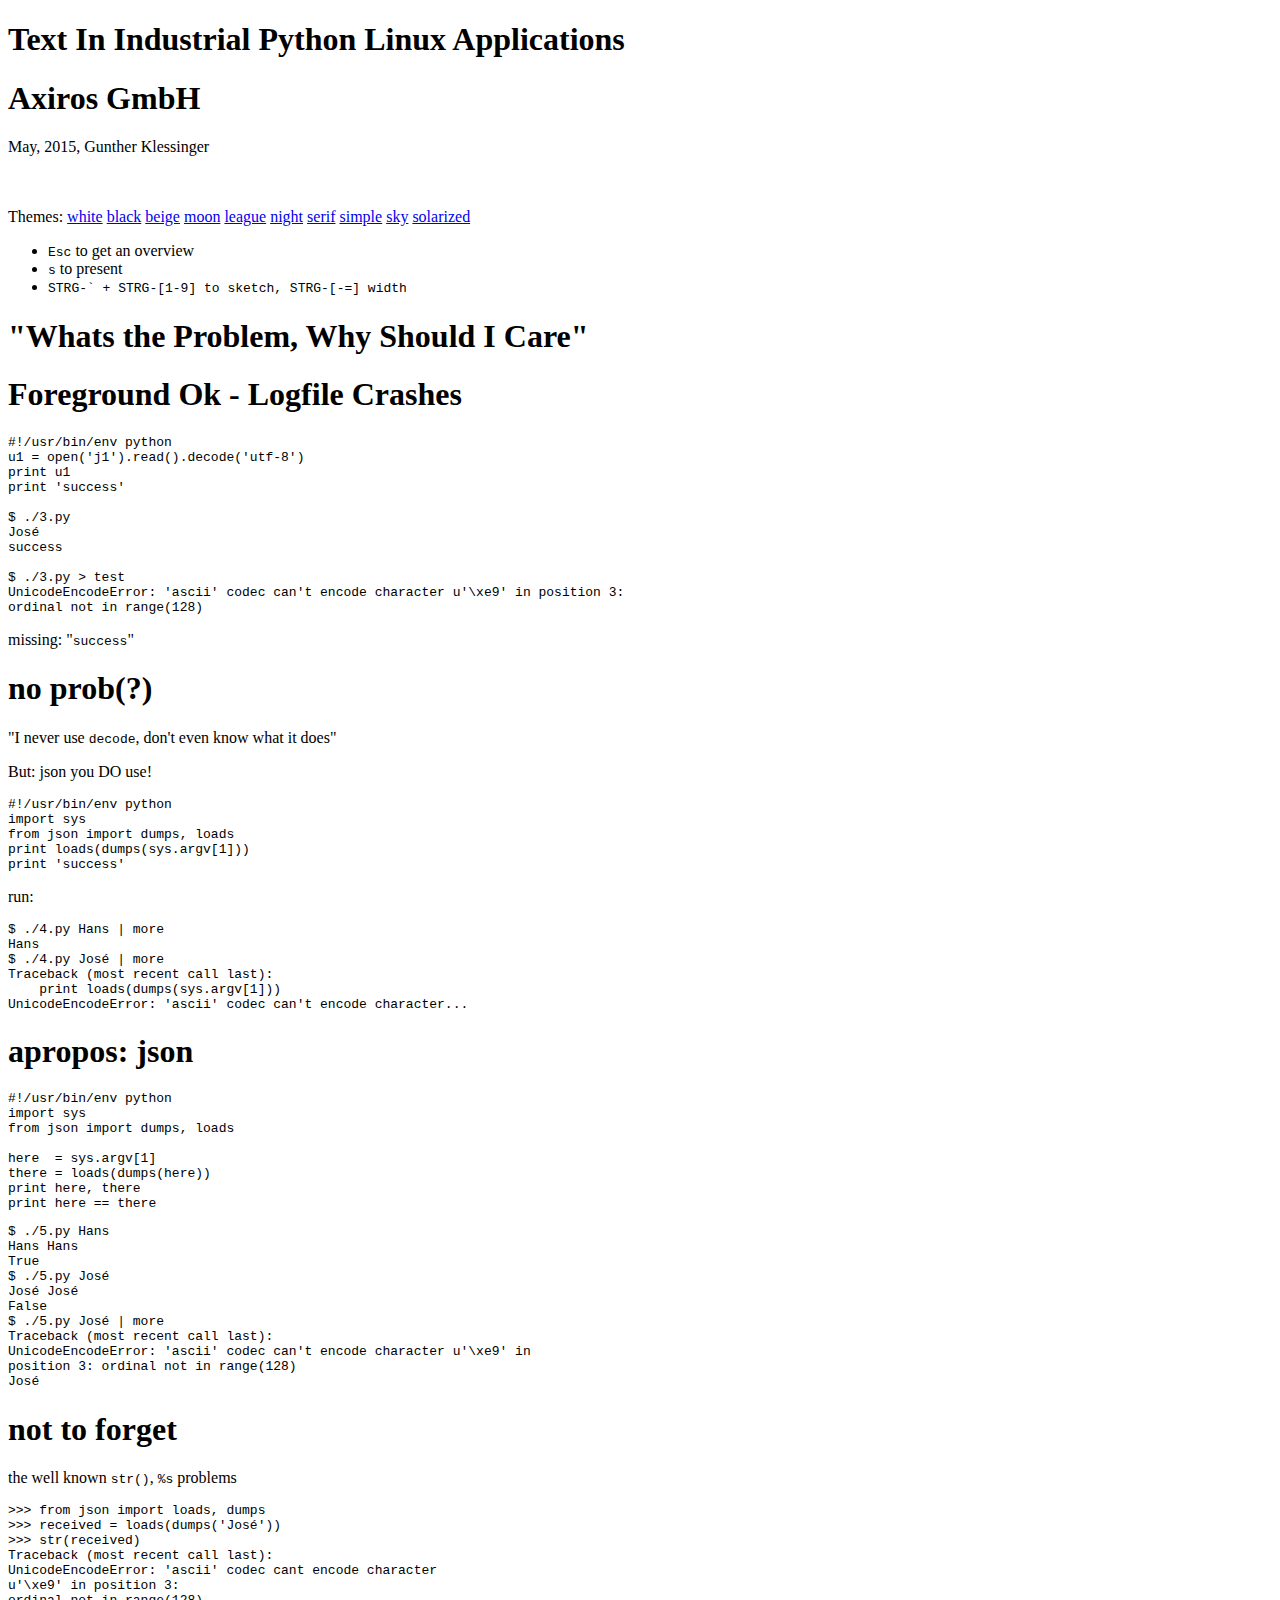
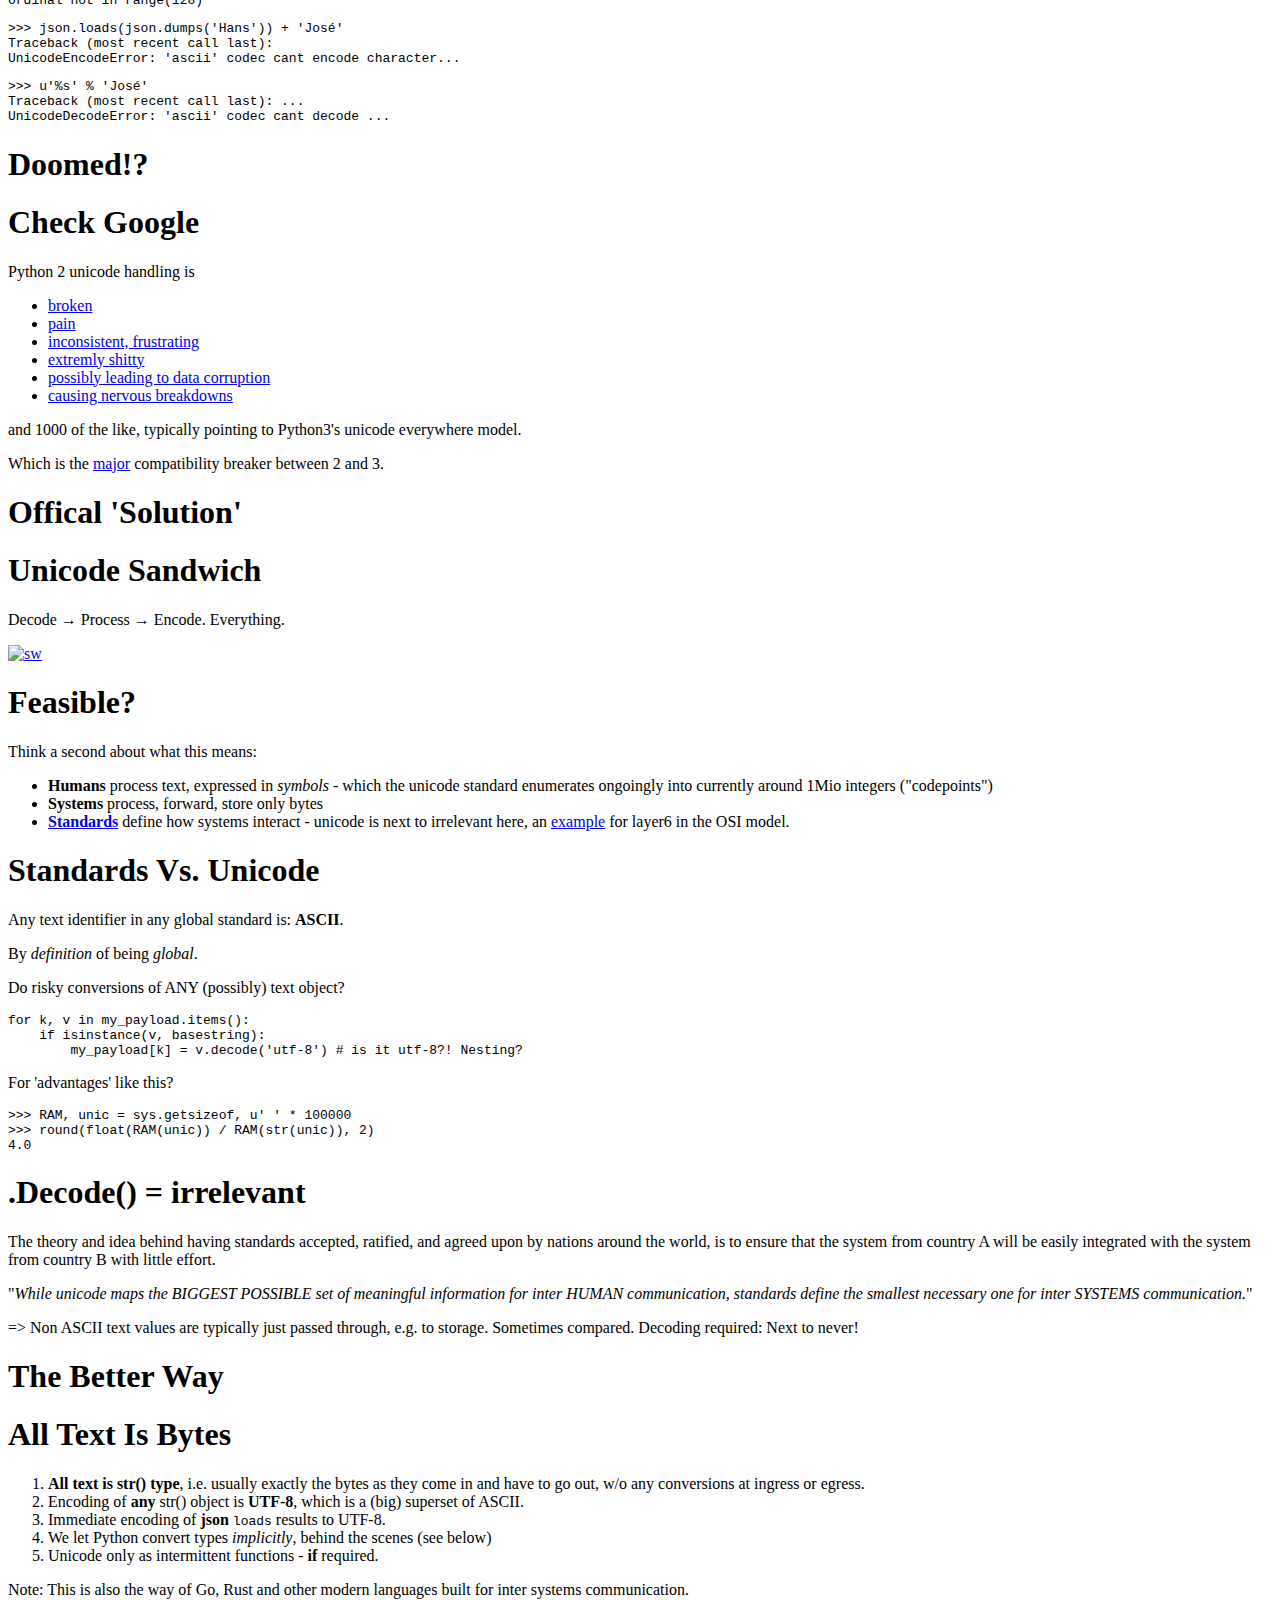
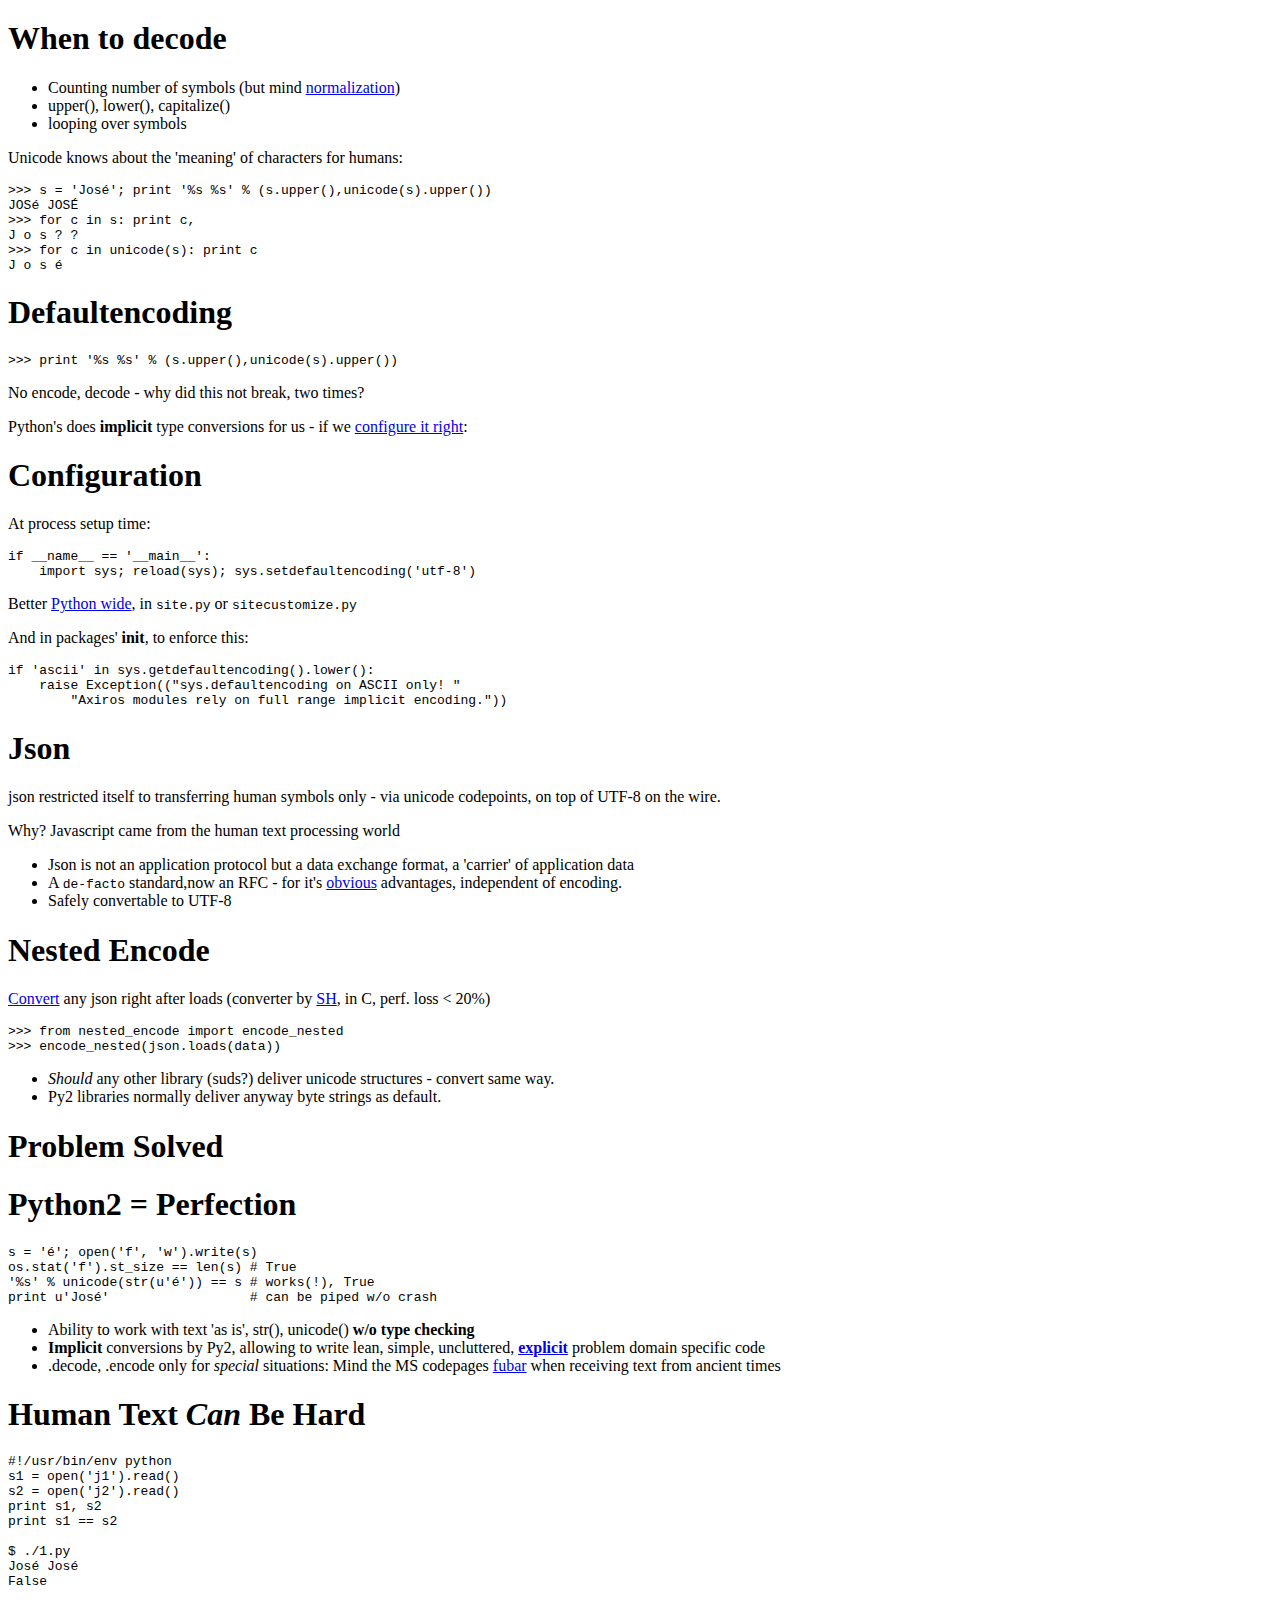
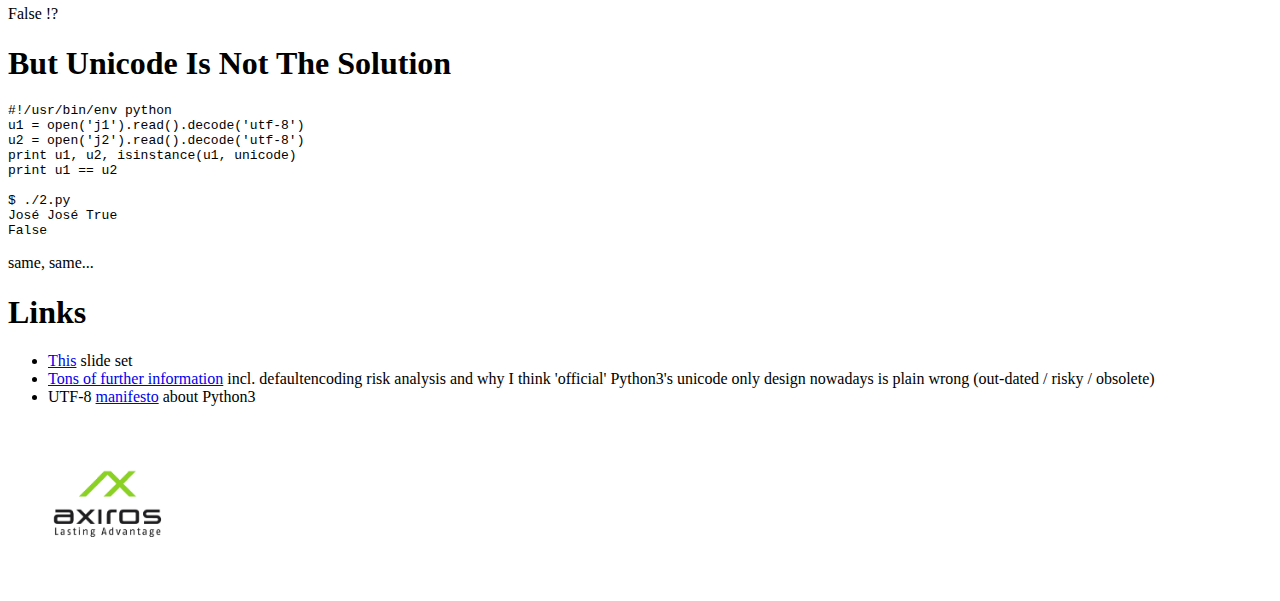
==== show.html @ 23a1b61c "theme" ====
<!DOCTYPE html>
<html>
<head>
  <meta charset="utf-8">
  <meta name="generator" content="pandoc">
  <title></title>
  <meta name="apple-mobile-web-app-capable" content="yes" />
  <meta name="apple-mobile-web-app-status-bar-style" content="black-translucent" />
  <meta name="viewport" content="width=device-width, initial-scale=1.0, maximum-scale=1.0, user-scalable=no">
  <link rel="stylesheet" href="reveal.js/css/reveal.min.css"/>
    <style type="text/css">code{white-space: pre;}</style>
    <link rel="stylesheet" href="reveal.js/css/theme/simple.css" id="theme">
    <!-- If the query includes 'print-pdf', include the PDF print sheet -->
    <script>
      if( window.location.search.match( /print-pdf/gi ) ) {
        var link = document.createElement( 'link' );
        link.rel = 'stylesheet';
        link.type = 'text/css';
        link.href = 'reveal.js/css/print/pdf.css';
        document.getElementsByTagName( 'head' )[0].appendChild( link );
      }
    </script>
    <!--[if lt IE 9]>
    <script src="reveal.js/lib/js/html5shiv.js"></script>
    <![endif]-->
</head>
<body>
  <div class="reveal">
    <div class="slides">


<section><section id="text-in-industrial-python-linux-applications" class="titleslide slide level1"><h1>Text In Industrial Python Linux Applications</h1></section><section id="axiros-gmbh" class="slide level2">
<h1>Axiros GmbH</h1>
<p>May, 2015, Gunther Klessinger</p>
<p><br> <br> Themes: <a href="?theme=white">white</a> <a href="?theme=black">black</a> <a href="?theme=beige">beige</a> <a href="?theme=moon">moon</a> <a href="?theme=league">league</a> <a href="?theme=night">night</a> <a href="?theme=serif">serif</a> <a href="?theme=simple">simple</a> <a href="?theme=sky">sky</a> <a href="?theme=solarized">solarized</a></p>
<ul>
<li><code>Esc</code> to get an overview</li>
<li><code>s</code> to present</li>
<li><code>STRG-` + STRG-[1-9] to sketch, STRG-[-=] width</code></li>
</ul>
</section></section>
<section><section id="whats-the-problem-why-should-i-care" class="titleslide slide level1"><h1>&quot;Whats the Problem, Why Should I Care&quot;</h1></section><section id="foreground-ok---logfile-crashes" class="slide level2">
<h1>Foreground Ok - Logfile Crashes</h1>
<pre><code>#!/usr/bin/env python
u1 = open(&#39;j1&#39;).read().decode(&#39;utf-8&#39;)
print u1
print &#39;success&#39;

$ ./3.py
José
success

$ ./3.py &gt; test
UnicodeEncodeError: &#39;ascii&#39; codec can&#39;t encode character u&#39;\xe9&#39; in position 3:
ordinal not in range(128)</code></pre>
<div class="fragment">
<p>missing: &quot;<code>success</code>&quot;</p>
</div>
</section><section id="no-prob" class="slide level2">
<h1>no prob(?)</h1>
<p>&quot;I never use <code>decode</code>, don't even know what it does&quot;</p>
<p>But: json you DO use!</p>
<pre><code>#!/usr/bin/env python
import sys
from json import dumps, loads
print loads(dumps(sys.argv[1]))
print &#39;success&#39;</code></pre>
<p>run:</p>
<pre><code>$ ./4.py Hans | more
Hans
$ ./4.py José | more
Traceback (most recent call last):
    print loads(dumps(sys.argv[1]))
UnicodeEncodeError: &#39;ascii&#39; codec can&#39;t encode character...</code></pre>
</section><section id="apropos-json" class="slide level2">
<h1>apropos: json</h1>
<pre><code>#!/usr/bin/env python
import sys
from json import dumps, loads

here  = sys.argv[1]
there = loads(dumps(here))
print here, there
print here == there</code></pre>
<div class="fragment">
<pre><code>$ ./5.py Hans
Hans Hans
True
$ ./5.py José
José José
False
$ ./5.py José | more
Traceback (most recent call last):
UnicodeEncodeError: &#39;ascii&#39; codec can&#39;t encode character u&#39;\xe9&#39; in
position 3: ordinal not in range(128)
José</code></pre>
</div>
</section><section id="not-to-forget" class="slide level2">
<h1>not to forget</h1>
<p>the well known <code>str()</code>, <code>%s</code> problems</p>
<pre><code>&gt;&gt;&gt; from json import loads, dumps
&gt;&gt;&gt; received = loads(dumps(&#39;José&#39;))
&gt;&gt;&gt; str(received)
Traceback (most recent call last):
UnicodeEncodeError: &#39;ascii&#39; codec cant encode character
u&#39;\xe9&#39; in position 3:
ordinal not in range(128)</code></pre>
<div class="fragment">
<pre><code>&gt;&gt;&gt; json.loads(json.dumps(&#39;Hans&#39;)) + &#39;José&#39;
Traceback (most recent call last):
UnicodeEncodeError: &#39;ascii&#39; codec cant encode character...</code></pre>
</div>
<div class="fragment">
<pre><code>&gt;&gt;&gt; u&#39;%s&#39; % &#39;José&#39;
Traceback (most recent call last): ...
UnicodeDecodeError: &#39;ascii&#39; codec cant decode ...</code></pre>
</div>
</section></section>
<section><section id="doomed" class="titleslide slide level1"><h1>Doomed!?</h1></section><section id="check-google" class="slide level2">
<h1>Check Google</h1>
<p>Python 2 unicode handling is</p>
<ul>
<li><a href="https://news.ycombinator.com/item?id=7012683">broken</a></li>
<li><a href="http://nedbatchelder.com/text/unipain.html">pain</a></li>
<li><a href="https://pythonhosted.org/kitchen/unicode-frustrations.html">inconsistent, frustrating</a></li>
<li><a href="http://t-a-w.blogspot.de/2013/09/python-3-unicode-apparently-no-longer.html">extremly shitty</a></li>
<li><a href="http://python-notes.curiousefficiency.org/en/latest/python3/text_file_processing.html">possibly leading to data corruption</a></li>
<li><a href="https://github.com/thp/python2sucks">causing nervous breakdowns</a></li>
</ul>
<p>and 1000 of the like, typically pointing to Python3's unicode everywhere model.</p>
<p>Which is the <a href="http://pyvideo.org/video/289/pycon-2010--mastering-python-3-i-o">major</a> compatibility breaker between 2 and 3.</p>
</section></section>
<section><section id="offical-solution" class="titleslide slide level1"><h1>Offical 'Solution'</h1></section><section id="unicode-sandwich" class="slide level2">
<h1>Unicode Sandwich</h1>
<p>Decode → Process → Encode. Everything.</p>
<p><a href="http://nedbatchelder.com/text/unipain.html"> <img src="../images/sandwich.png" alt="sw" style="width: 450px;" /> </a></p>
</section><section id="feasible" class="slide level2">
<h1>Feasible?</h1>
<p>Think a second about what this means:</p>
<ul>
<li><strong>Humans</strong> process text, expressed in <em>symbols</em> - which the unicode standard enumerates ongoingly into currently around 1Mio integers (&quot;codepoints&quot;)</li>
<li><strong>Systems</strong> process, forward, store only bytes</li>
<li><strong><a href="http://www.ietf.org/download/rfc-index.txt">Standards</a></strong> define how systems interact - unicode is next to irrelevant here, an <a href="http://carl.sandiego.edu/bus188/osi_model.htm">example</a> for layer6 in the OSI model.</li>
</ul>
</section><section id="standards-vs.-unicode" class="slide level2">
<h1>Standards Vs. Unicode</h1>
<p>Any text identifier in any global standard is: <strong>ASCII</strong>.</p>
<p>By <em>definition</em> of being <em>global</em>.</p>
<p>Do risky conversions of ANY (possibly) text object?</p>
<pre><code>for k, v in my_payload.items():
    if isinstance(v, basestring):
        my_payload[k] = v.decode(&#39;utf-8&#39;) # is it utf-8?! Nesting?</code></pre>
<p>For 'advantages' like this?</p>
<pre><code>&gt;&gt;&gt; RAM, unic = sys.getsizeof, u&#39; &#39; * 100000
&gt;&gt;&gt; round(float(RAM(unic)) / RAM(str(unic)), 2)
4.0</code></pre>
</section><section id="decode-irrelevant" class="slide level2">
<h1>.Decode() = irrelevant</h1>
<p>The theory and idea behind having standards accepted, ratified, and agreed upon by nations around the world, is to ensure that the system from country A will be easily integrated with the system from country B with little effort.</p>
<p>&quot;<em>While unicode maps the BIGGEST POSSIBLE set of meaningful information for inter HUMAN communication, standards define the smallest necessary one for inter SYSTEMS communication.</em>&quot;</p>
<p>=&gt; Non ASCII text values are typically just passed through, e.g. to storage. Sometimes compared. Decoding required: Next to never!</p>
</section></section>
<section><section id="the-better-way" class="titleslide slide level1"><h1>The Better Way</h1></section><section id="all-text-is-bytes" class="slide level2">
<h1>All Text Is Bytes</h1>
<ol type="1">
<li><strong>All text is str() type</strong>, i.e. usually exactly the bytes as they come in and have to go out, w/o any conversions at ingress or egress.</li>
<li>Encoding of <strong>any</strong> str() object is <strong>UTF-8</strong>, which is a (big) superset of ASCII.</li>
<li>Immediate encoding of <strong>json</strong> <code>loads</code> results to UTF-8.</li>
<li>We let Python convert types <em>implicitly</em>, behind the scenes (see below)</li>
<li>Unicode only as intermittent functions - <strong>if</strong> required.</li>
</ol>
<p>Note: This is also the way of Go, Rust and other modern languages built for inter systems communication.</p>
</section><section id="when-to-decode" class="slide level2">
<h1>When to decode</h1>
<ul>
<li>Counting number of symbols (but mind <a href="https://dev.twitter.com/overview/api/counting-characters">normalization</a>)</li>
<li>upper(), lower(), capitalize()</li>
<li>looping over symbols</li>
</ul>
<p>Unicode knows about the 'meaning' of characters for humans:</p>
<pre><code>&gt;&gt;&gt; s = &#39;José&#39;; print &#39;%s %s&#39; % (s.upper(),unicode(s).upper())
JOSé JOSÉ
&gt;&gt;&gt; for c in s: print c,
J o s ? ?
&gt;&gt;&gt; for c in unicode(s): print c
J o s é</code></pre>
</section><section id="defaultencoding" class="slide level2">
<h1>Defaultencoding</h1>
<pre><code>&gt;&gt;&gt; print &#39;%s %s&#39; % (s.upper(),unicode(s).upper())</code></pre>
<p>No encode, decode - why did this not break, two times?</p>
<p>Python's does <strong>implicit</strong> type conversions for us - if we <a href="http://www.ianbicking.org/illusive-setdefaultencoding.html">configure it right</a>:</p>
</section><section id="configuration" class="slide level2">
<h1>Configuration</h1>
<p>At process setup time:</p>
<pre><code>if __name__ == &#39;__main__&#39;:
    import sys; reload(sys); sys.setdefaultencoding(&#39;utf-8&#39;)</code></pre>
<p>Better <a href="http://www.ianbicking.org/illusive-setdefaultencoding.html">Python wide</a>, in <code>site.py</code> or <code>sitecustomize.py</code></p>
<div class="fragment">
<p>And in packages' <strong>init</strong>, to enforce this:</p>
<pre><code>if &#39;ascii&#39; in sys.getdefaultencoding().lower():
    raise Exception((&quot;sys.defaultencoding on ASCII only! &quot;
        &quot;Axiros modules rely on full range implicit encoding.&quot;))</code></pre>
</div>
</section><section id="json" class="slide level2">
<h1>Json</h1>
<p>json restricted itself to transferring human symbols only - via unicode codepoints, on top of UTF-8 on the wire.</p>
<p>Why? Javascript came from the human text processing world</p>
<ul>
<li>Json is not an application protocol but a data exchange format, a 'carrier' of application data</li>
<li>A <code>de-facto</code> standard,now an RFC - for it's <a href="http://www.json.org/fatfree.html">obvious</a> advantages, independent of encoding.</li>
<li>Safely convertable to UTF-8</li>
</ul>
</section><section id="nested-encode" class="slide level2">
<h1>Nested Encode</h1>
<p><a href="https://github.com/axiros/nested_encode">Convert</a> any json right after loads (converter by <a href="https://github.com/stephan-hof">SH</a>, in C, perf. loss &lt; 20%)</p>
<pre><code>&gt;&gt;&gt; from nested_encode import encode_nested
&gt;&gt;&gt; encode_nested(json.loads(data))</code></pre>
<ul>
<li><em>Should</em> any other library (suds?) deliver unicode structures - convert same way.</li>
<li>Py2 libraries normally deliver anyway byte strings as default.</li>
</ul>
</section></section>
<section><section id="problem-solved" class="titleslide slide level1"><h1>Problem Solved</h1></section><section id="python2-perfection" class="slide level2">
<h1>Python2 = Perfection</h1>
<pre><code>s = &#39;é&#39;; open(&#39;f&#39;, &#39;w&#39;).write(s)
os.stat(&#39;f&#39;).st_size == len(s) # True
&#39;%s&#39; % unicode(str(u&#39;é&#39;)) == s # works(!), True
print u&#39;José&#39;                  # can be piped w/o crash</code></pre>
<ul>
<li>Ability to work with text 'as is', str(), unicode() <strong>w/o type checking</strong></li>
<li><strong>Implicit</strong> conversions by Py2, allowing to write lean, simple, uncluttered, <strong><a href="https://www.python.org/dev/peps/pep-0020/">explicit</a></strong> problem domain specific code</li>
<li>.decode, .encode only for <em>special</em> situations: Mind the MS codepages <a href="https://github.com/AXGKl/unicode-kills-python3#bytes-without-a-meaning-the-ibmmicrosoft-codepage-fubar---and-its-relevance-today">fubar</a> when receiving text from ancient times</li>
</ul>
</section><section id="human-text-can-be-hard" class="slide level2">
<h1>Human Text <em>Can</em> Be Hard</h1>
<pre><code>#!/usr/bin/env python
s1 = open(&#39;j1&#39;).read()
s2 = open(&#39;j2&#39;).read()
print s1, s2
print s1 == s2

$ ./1.py
José José
False</code></pre>
<div class="fragment">
<p>False !?</p>
</div>
</section><section id="but-unicode-is-not-the-solution" class="slide level2">
<h1>But Unicode Is Not The Solution</h1>
<pre><code>#!/usr/bin/env python
u1 = open(&#39;j1&#39;).read().decode(&#39;utf-8&#39;)
u2 = open(&#39;j2&#39;).read().decode(&#39;utf-8&#39;)
print u1, u2, isinstance(u1, unicode)
print u1 == u2

$ ./2.py
José José True
False</code></pre>
<p>same, same...</p>
</section><section id="links" class="slide level2">
<h1>Links</h1>
<ul>
<li><a href="https://github.com/axiros/unicode_in_axiros/blob/master/show.markdown">This</a> slide set</li>
<li><a href="https://github.com/AXGKl/unicode-kills-python3">Tons of further information</a> incl. defaultencoding risk analysis and why I think 'official' Python3's unicode only design nowadays is plain wrong (out-dated / risky / obsolete)</li>
<li>UTF-8 <a href="http://utf8everywhere.org/#faq.python">manifesto</a> about Python3</li>
</ul>
</section><section id="section" class="slide level2">
<h1></h1>
<p><a href="http://axiros.com"> <img src="../images/ax.png" alt="sw" style="border:0px; width: 200px;" /> </a></p>
</section></section>
    </div>
  </div>


  <script src="reveal.js/lib/js/head.min.js"></script>
  <script src="reveal.js/js/reveal.min.js"></script>

  <script>

      // Full list of configuration options available here:
      // https://github.com/hakimel/reveal.js#configuration
      Reveal.initialize({
        controls: true,
        progress: true,
        history: true,
        center: true,
        theme: 'black', // available themes are in /css/theme
        transition: Reveal.getQueryHash().transition || 'default', // default/cube/page/concave/zoom/linear/fade/none

        // Optional libraries used to extend on reveal.js
        dependencies: [
          { src: 'reveal.js/lib/js/classList.js', condition: function() { return !document.body.classList; } },
          { src: 'reveal.js/plugin/zoom-js/zoom.js', async: true, condition: function() { return !!document.body.classList; } },
          { src: 'reveal.js/plugin/notes/notes.js', async: true, condition: function() { return !!document.body.classList; } },
//          { src: 'reveal.js/plugin/search/search.js', async: true, condition: function() { return !!document.body.classList; }, }
//          { src: 'reveal.js/plugin/remotes/remotes.js', async: true, condition: function() { return !!document.body.classList; } }
]});
    </script>
    </body>
</html>
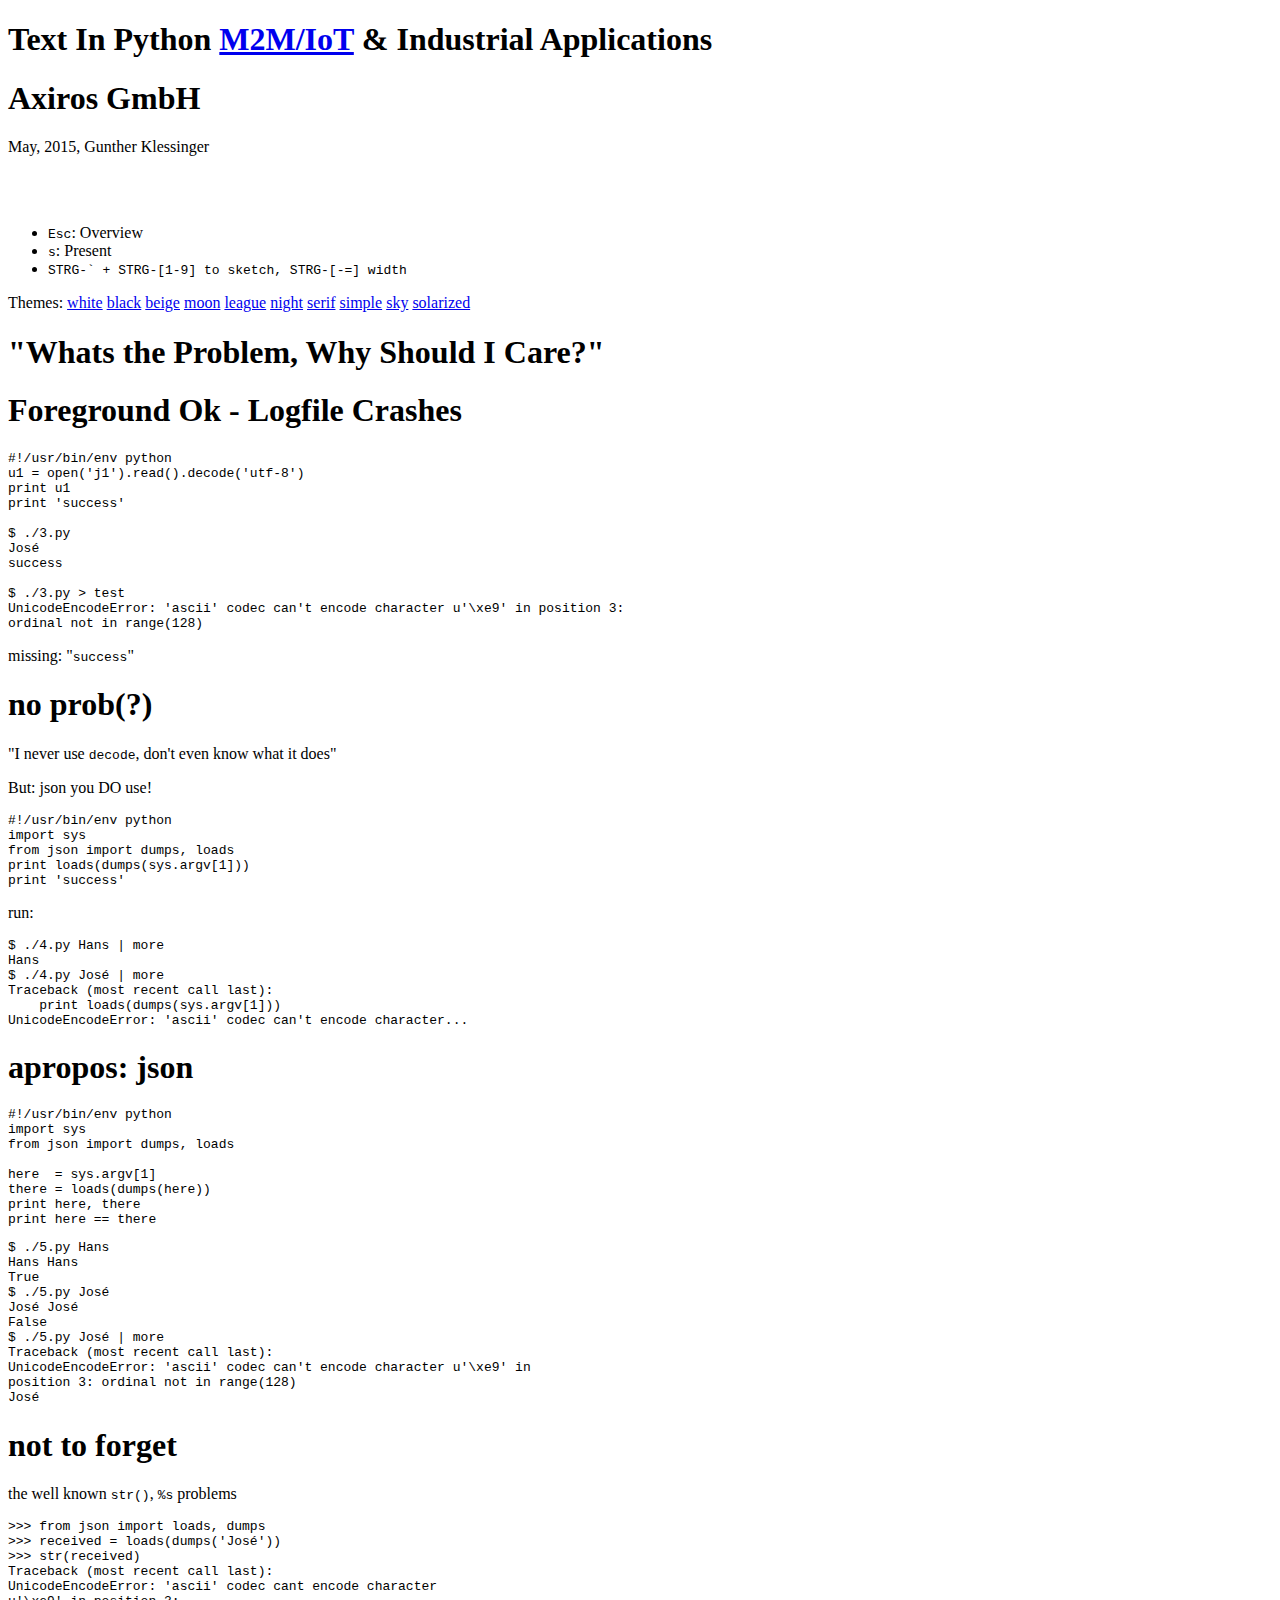
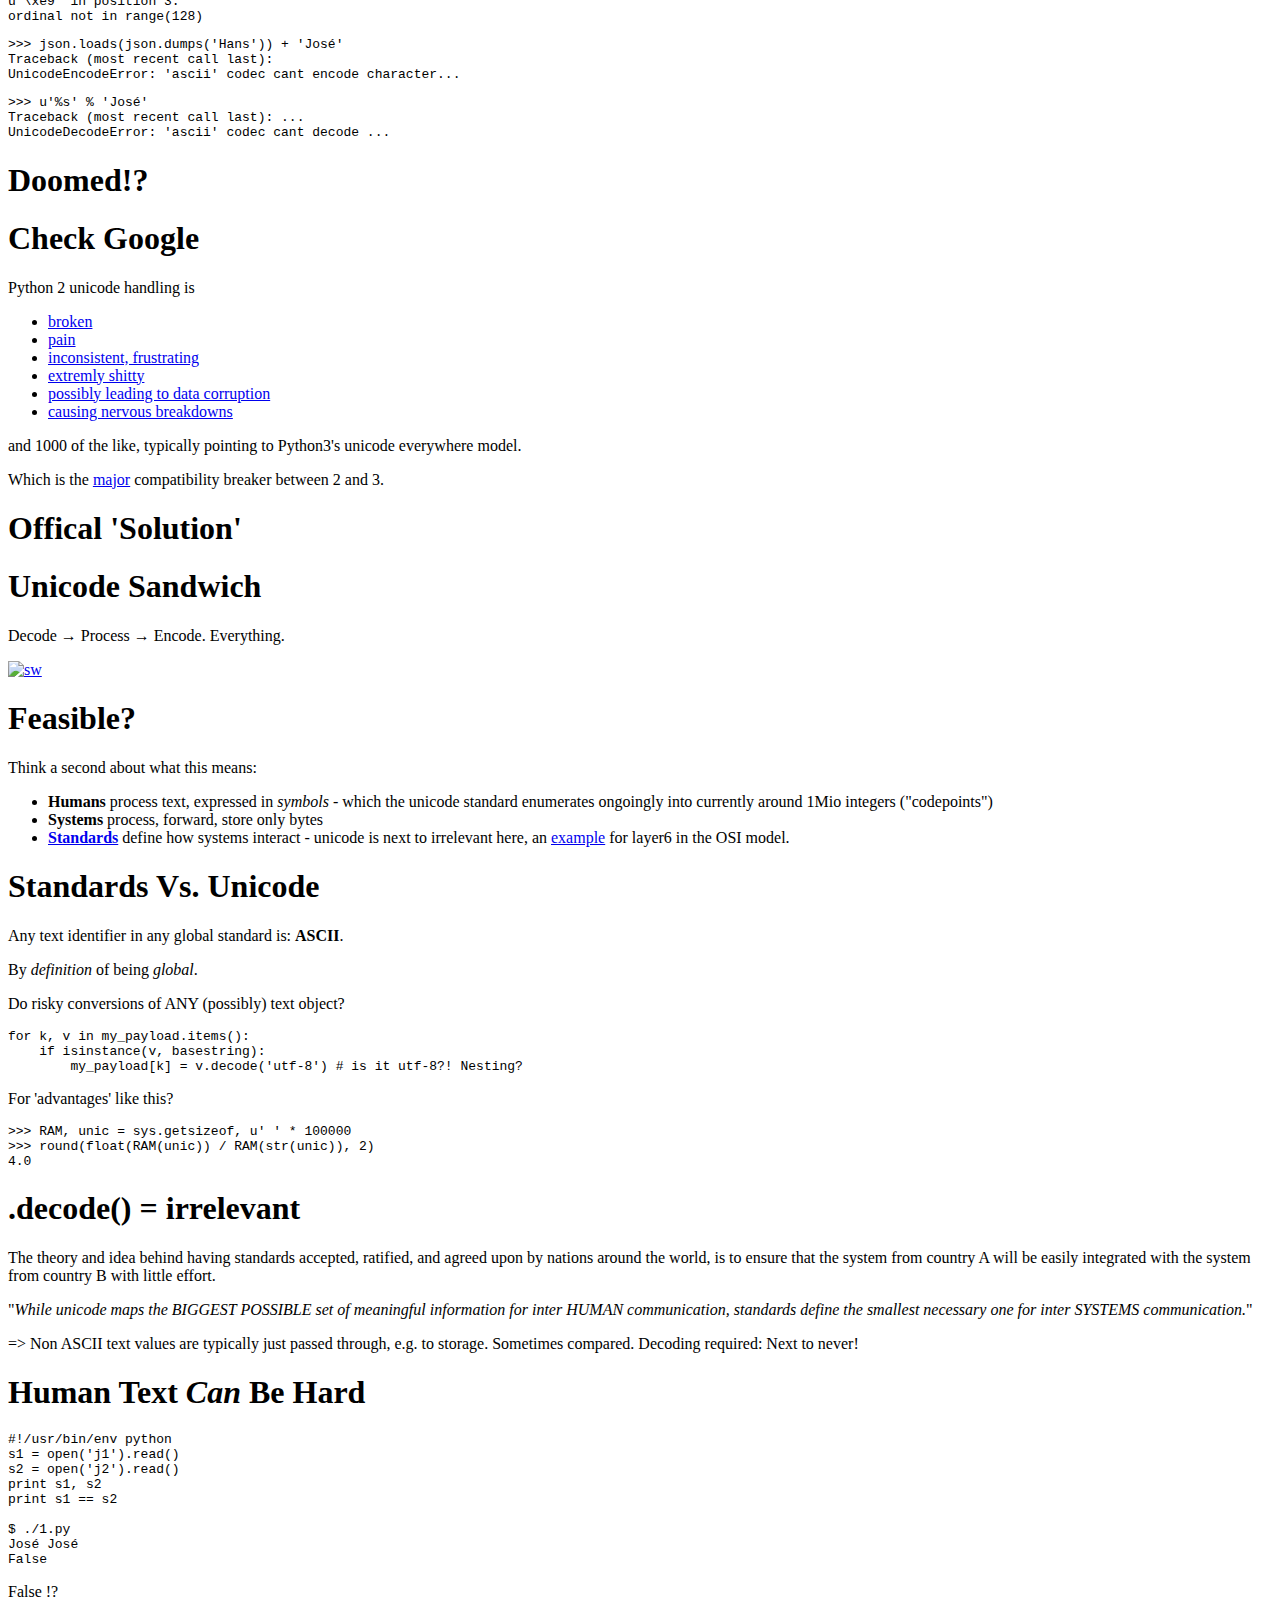
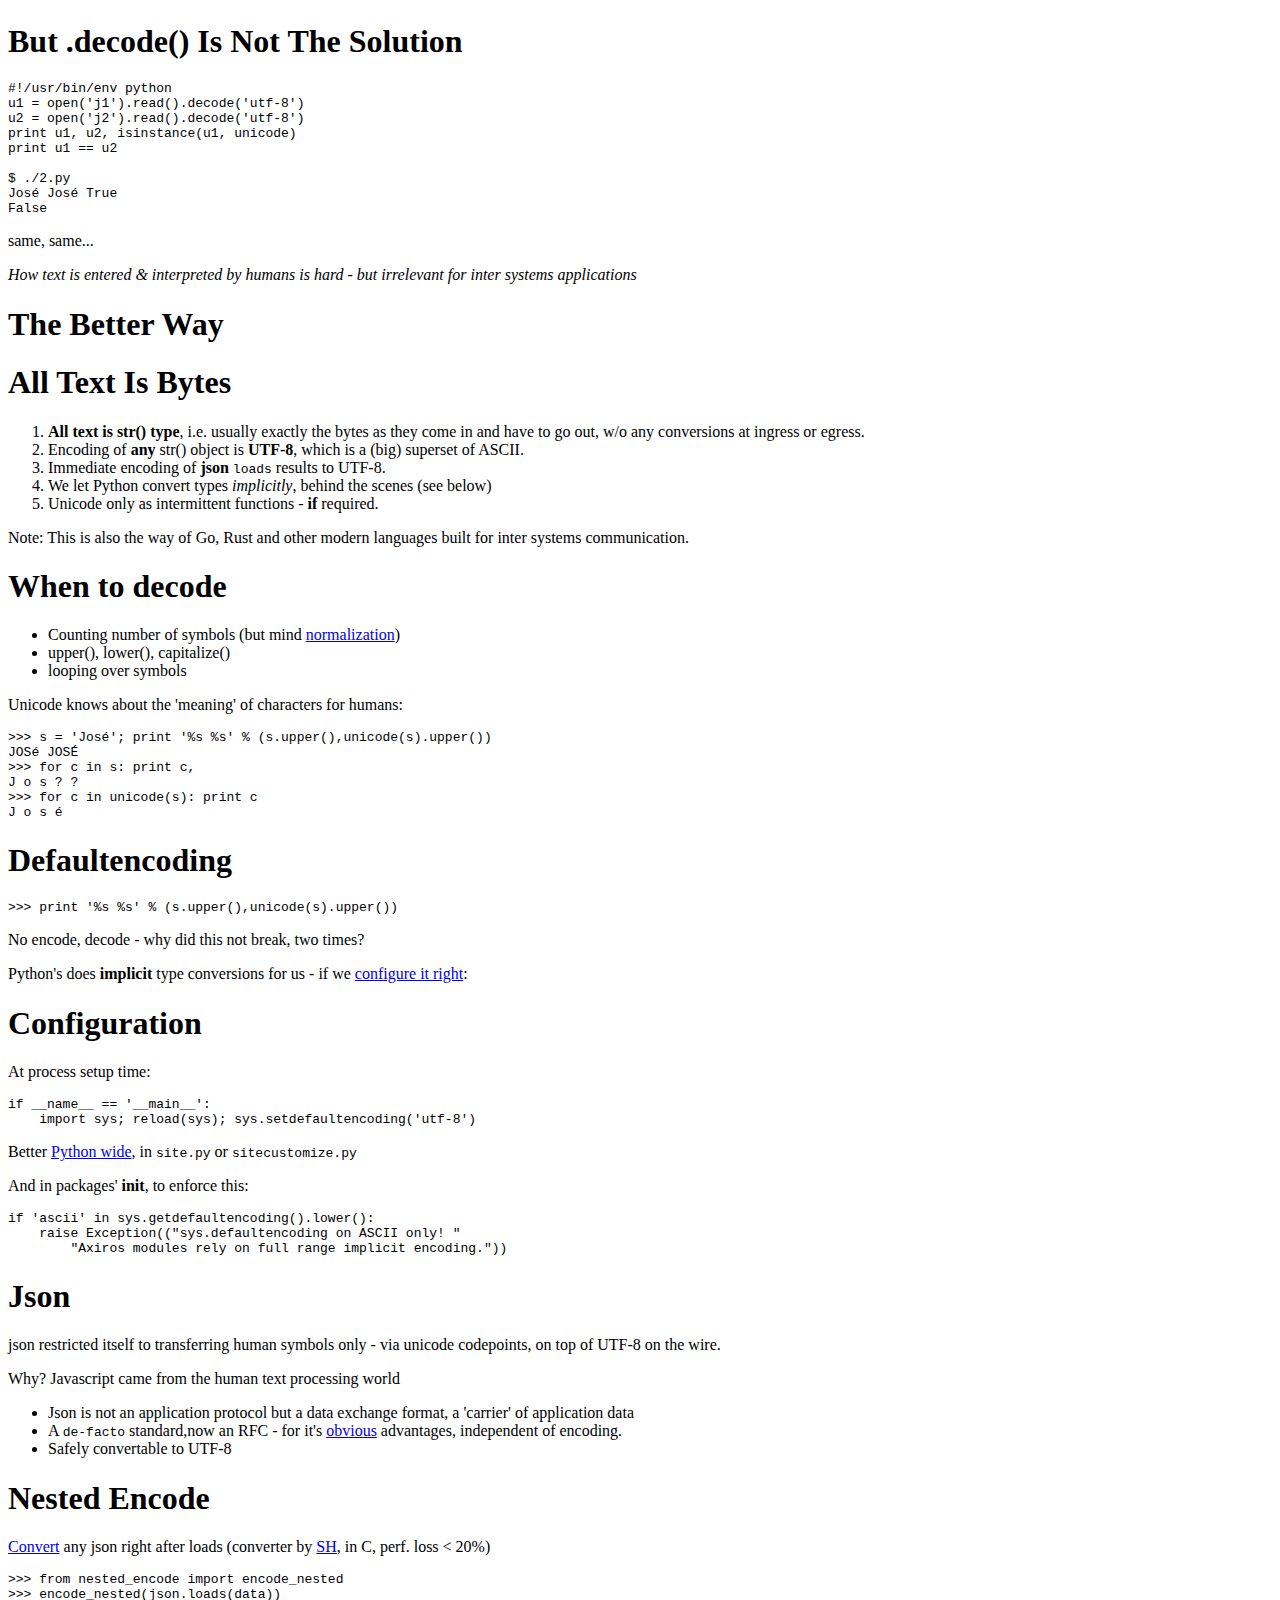
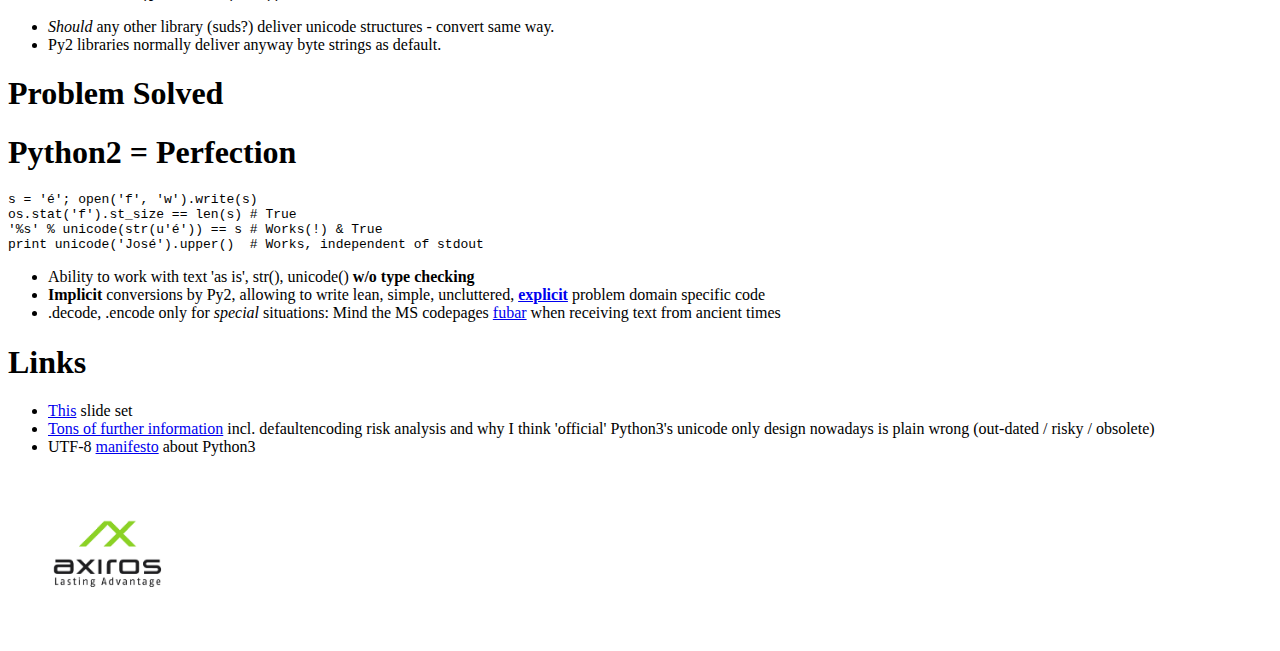
==== commit 4ece385b: "text" ====
--- a/show.html
+++ b/show.html
@@ -29,17 +29,18 @@
     <div class="slides">
 
 
-<section><section id="text-in-industrial-python-linux-applications" class="titleslide slide level1"><h1>Text In Industrial Python Linux Applications</h1></section><section id="axiros-gmbh" class="slide level2">
+<section><section id="text-in-python-m2miot-industrial-applications" class="titleslide slide level1"><h1>Text In Python <a href="http://en.wikipedia.org/wiki/Machine_to_machine">M2M/IoT</a> &amp; Industrial Applications</h1></section><section id="axiros-gmbh" class="slide level2">
 <h1>Axiros GmbH</h1>
 <p>May, 2015, Gunther Klessinger</p>
-<p><br> <br> Themes: <a href="?theme=white">white</a> <a href="?theme=black">black</a> <a href="?theme=beige">beige</a> <a href="?theme=moon">moon</a> <a href="?theme=league">league</a> <a href="?theme=night">night</a> <a href="?theme=serif">serif</a> <a href="?theme=simple">simple</a> <a href="?theme=sky">sky</a> <a href="?theme=solarized">solarized</a></p>
-<ul>
-<li><code>Esc</code> to get an overview</li>
-<li><code>s</code> to present</li>
+<p><br> <br></p>
+<ul>
+<li><code>Esc</code>: Overview</li>
+<li><code>s</code>: Present</li>
 <li><code>STRG-` + STRG-[1-9] to sketch, STRG-[-=] width</code></li>
 </ul>
-</section></section>
-<section><section id="whats-the-problem-why-should-i-care" class="titleslide slide level1"><h1>&quot;Whats the Problem, Why Should I Care&quot;</h1></section><section id="foreground-ok---logfile-crashes" class="slide level2">
+<p>Themes: <a href="?theme=white">white</a> <a href="?theme=black">black</a> <a href="?theme=beige">beige</a> <a href="?theme=moon">moon</a> <a href="?theme=league">league</a> <a href="?theme=night">night</a> <a href="?theme=serif">serif</a> <a href="?theme=simple">simple</a> <a href="?theme=sky">sky</a> <a href="?theme=solarized">solarized</a></p>
+</section></section>
+<section><section id="whats-the-problem-why-should-i-care" class="titleslide slide level1"><h1>&quot;Whats the Problem, Why Should I Care?&quot;</h1></section><section id="foreground-ok---logfile-crashes" class="slide level2">
 <h1>Foreground Ok - Logfile Crashes</h1>
 <pre><code>#!/usr/bin/env python
 u1 = open(&#39;j1&#39;).read().decode(&#39;utf-8&#39;)
@@ -155,10 +156,37 @@
 &gt;&gt;&gt; round(float(RAM(unic)) / RAM(str(unic)), 2)
 4.0</code></pre>
 </section><section id="decode-irrelevant" class="slide level2">
-<h1>.Decode() = irrelevant</h1>
+<h1>.decode() = irrelevant</h1>
 <p>The theory and idea behind having standards accepted, ratified, and agreed upon by nations around the world, is to ensure that the system from country A will be easily integrated with the system from country B with little effort.</p>
 <p>&quot;<em>While unicode maps the BIGGEST POSSIBLE set of meaningful information for inter HUMAN communication, standards define the smallest necessary one for inter SYSTEMS communication.</em>&quot;</p>
 <p>=&gt; Non ASCII text values are typically just passed through, e.g. to storage. Sometimes compared. Decoding required: Next to never!</p>
+</section><section id="human-text-can-be-hard" class="slide level2">
+<h1>Human Text <em>Can</em> Be Hard</h1>
+<pre><code>#!/usr/bin/env python
+s1 = open(&#39;j1&#39;).read()
+s2 = open(&#39;j2&#39;).read()
+print s1, s2
+print s1 == s2
+
+$ ./1.py
+José José
+False</code></pre>
+<div class="fragment">
+<p>False !?</p>
+</div>
+</section><section id="but-.decode-is-not-the-solution" class="slide level2">
+<h1>But .decode() Is Not The Solution</h1>
+<pre><code>#!/usr/bin/env python
+u1 = open(&#39;j1&#39;).read().decode(&#39;utf-8&#39;)
+u2 = open(&#39;j2&#39;).read().decode(&#39;utf-8&#39;)
+print u1, u2, isinstance(u1, unicode)
+print u1 == u2
+
+$ ./2.py
+José José True
+False</code></pre>
+<p>same, same...</p>
+<p><em>How text is entered &amp; interpreted by humans is hard - but irrelevant for inter systems applications</em></p>
 </section></section>
 <section><section id="the-better-way" class="titleslide slide level1"><h1>The Better Way</h1></section><section id="all-text-is-bytes" class="slide level2">
 <h1>All Text Is Bytes</h1>
@@ -224,39 +252,13 @@
 <h1>Python2 = Perfection</h1>
 <pre><code>s = &#39;é&#39;; open(&#39;f&#39;, &#39;w&#39;).write(s)
 os.stat(&#39;f&#39;).st_size == len(s) # True
-&#39;%s&#39; % unicode(str(u&#39;é&#39;)) == s # works(!), True
-print u&#39;José&#39;                  # can be piped w/o crash</code></pre>
+&#39;%s&#39; % unicode(str(u&#39;é&#39;)) == s # Works(!) &amp; True
+print unicode(&#39;José&#39;).upper()  # Works, independent of stdout</code></pre>
 <ul>
 <li>Ability to work with text 'as is', str(), unicode() <strong>w/o type checking</strong></li>
 <li><strong>Implicit</strong> conversions by Py2, allowing to write lean, simple, uncluttered, <strong><a href="https://www.python.org/dev/peps/pep-0020/">explicit</a></strong> problem domain specific code</li>
 <li>.decode, .encode only for <em>special</em> situations: Mind the MS codepages <a href="https://github.com/AXGKl/unicode-kills-python3#bytes-without-a-meaning-the-ibmmicrosoft-codepage-fubar---and-its-relevance-today">fubar</a> when receiving text from ancient times</li>
 </ul>
-</section><section id="human-text-can-be-hard" class="slide level2">
-<h1>Human Text <em>Can</em> Be Hard</h1>
-<pre><code>#!/usr/bin/env python
-s1 = open(&#39;j1&#39;).read()
-s2 = open(&#39;j2&#39;).read()
-print s1, s2
-print s1 == s2
-
-$ ./1.py
-José José
-False</code></pre>
-<div class="fragment">
-<p>False !?</p>
-</div>
-</section><section id="but-unicode-is-not-the-solution" class="slide level2">
-<h1>But Unicode Is Not The Solution</h1>
-<pre><code>#!/usr/bin/env python
-u1 = open(&#39;j1&#39;).read().decode(&#39;utf-8&#39;)
-u2 = open(&#39;j2&#39;).read().decode(&#39;utf-8&#39;)
-print u1, u2, isinstance(u1, unicode)
-print u1 == u2
-
-$ ./2.py
-José José True
-False</code></pre>
-<p>same, same...</p>
 </section><section id="links" class="slide level2">
 <h1>Links</h1>
 <ul>
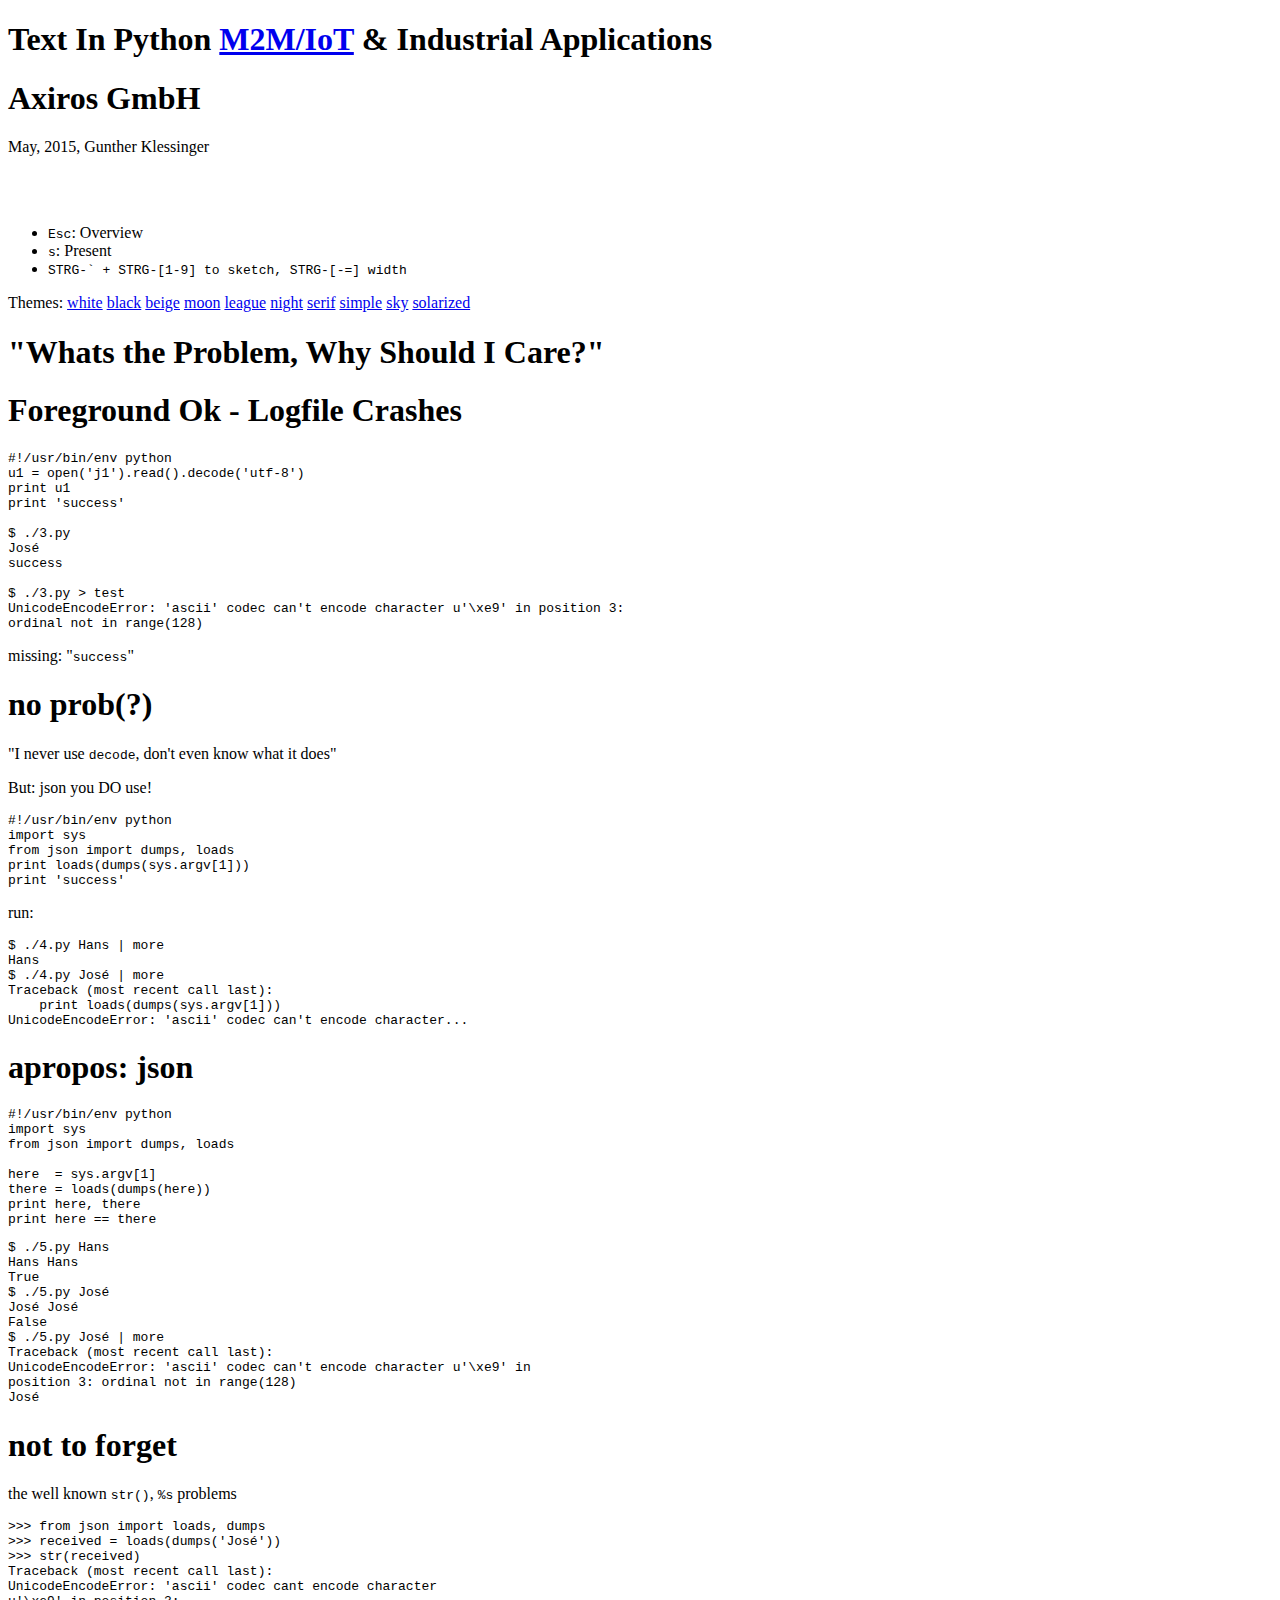
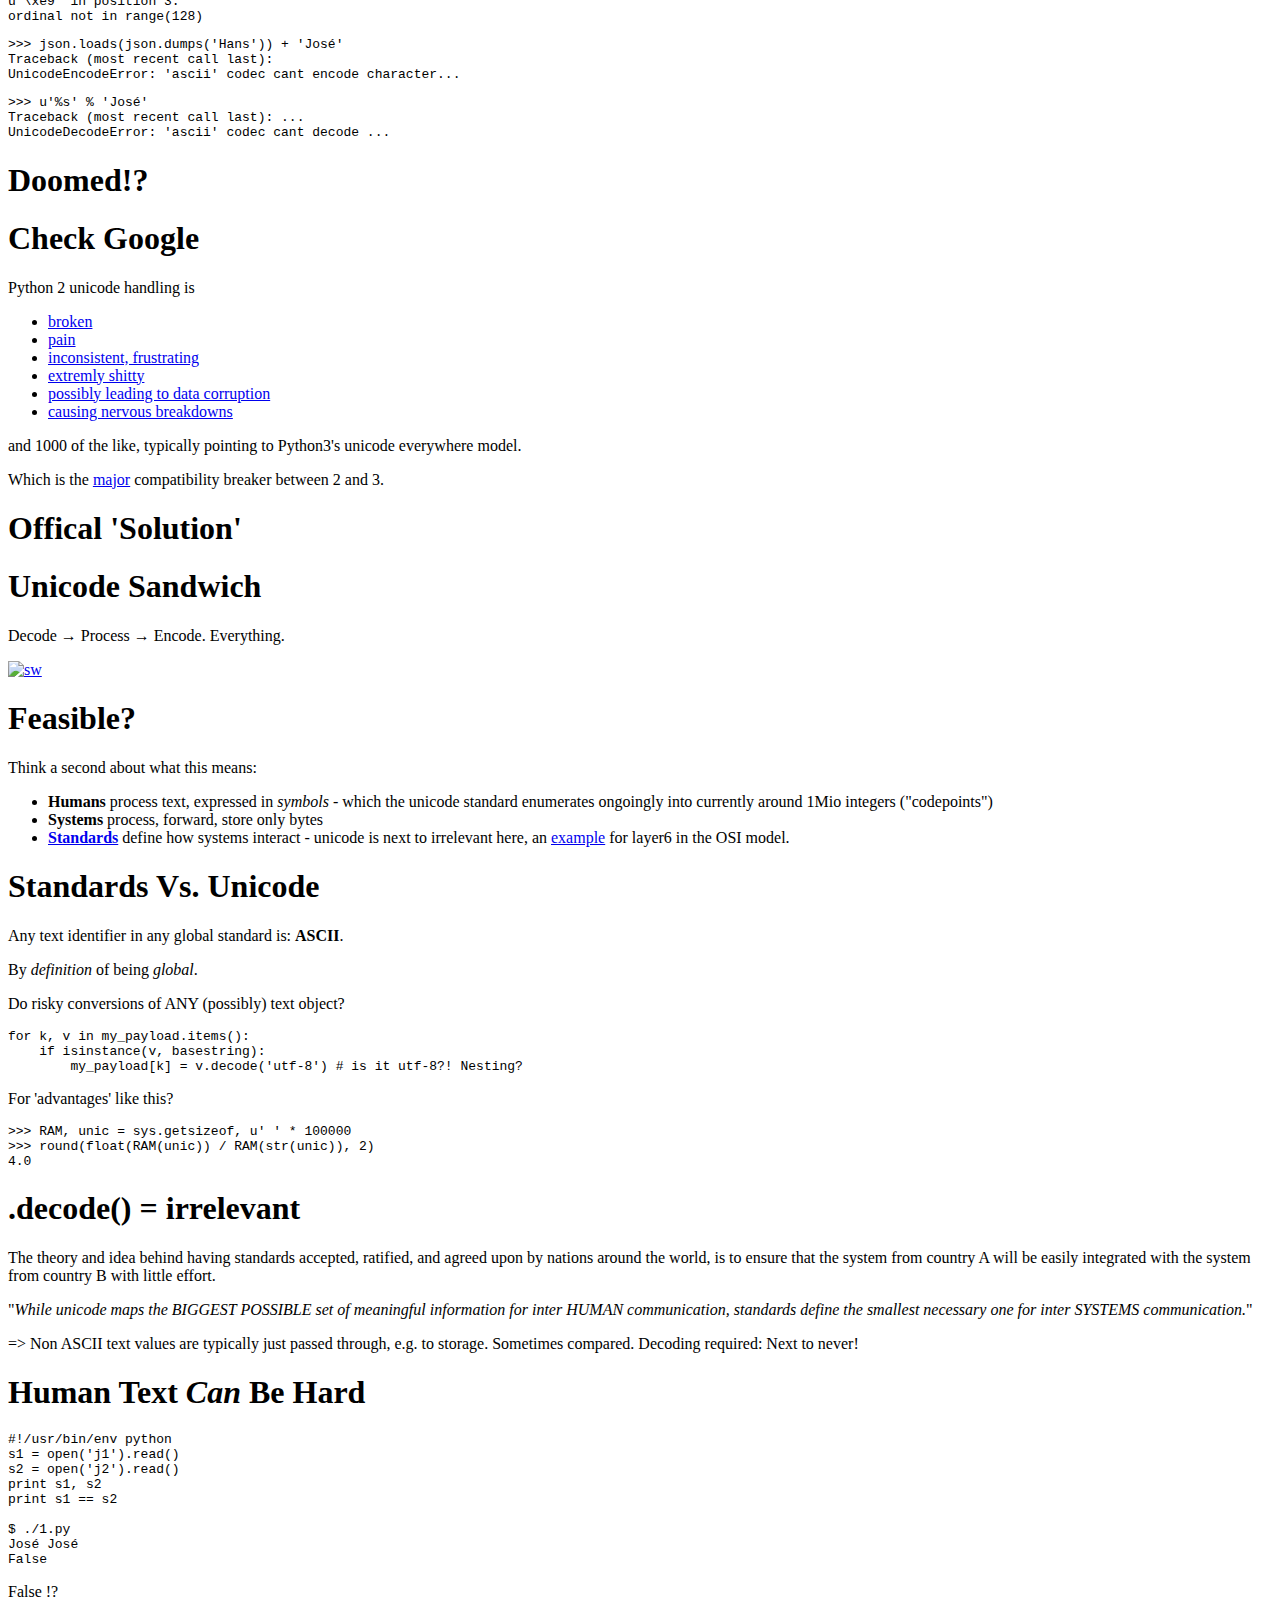
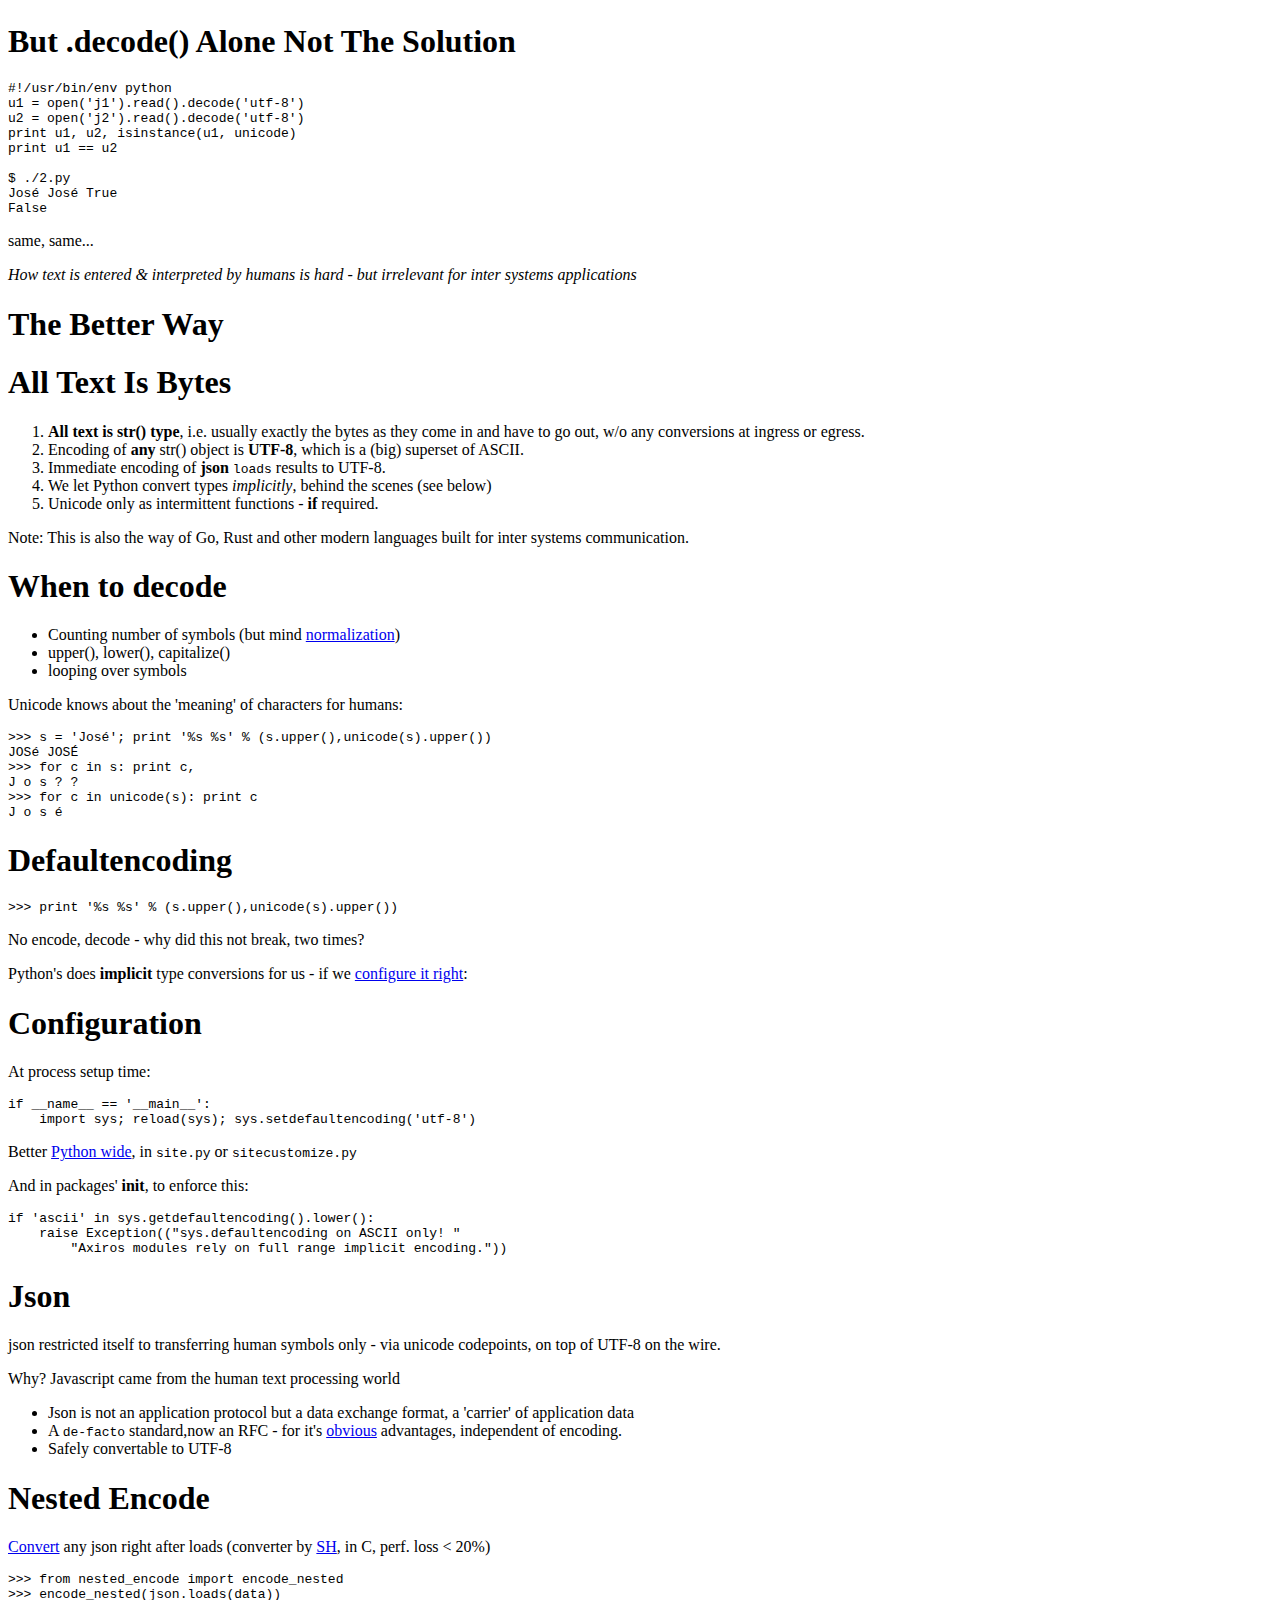
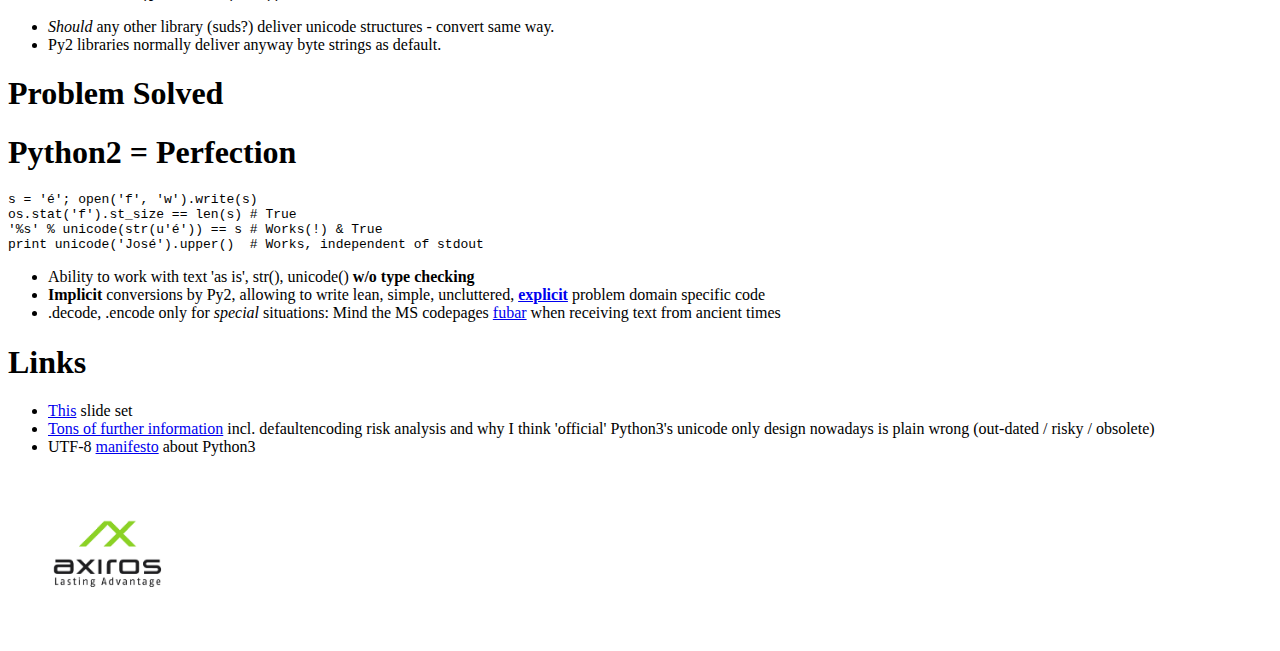
==== commit 0636e839: "text" ====
--- a/show.html
+++ b/show.html
@@ -174,8 +174,8 @@
 <div class="fragment">
 <p>False !?</p>
 </div>
-</section><section id="but-.decode-is-not-the-solution" class="slide level2">
-<h1>But .decode() Is Not The Solution</h1>
+</section><section id="but-.decode-alone-not-the-solution" class="slide level2">
+<h1>But .decode() Alone Not The Solution</h1>
 <pre><code>#!/usr/bin/env python
 u1 = open(&#39;j1&#39;).read().decode(&#39;utf-8&#39;)
 u2 = open(&#39;j2&#39;).read().decode(&#39;utf-8&#39;)
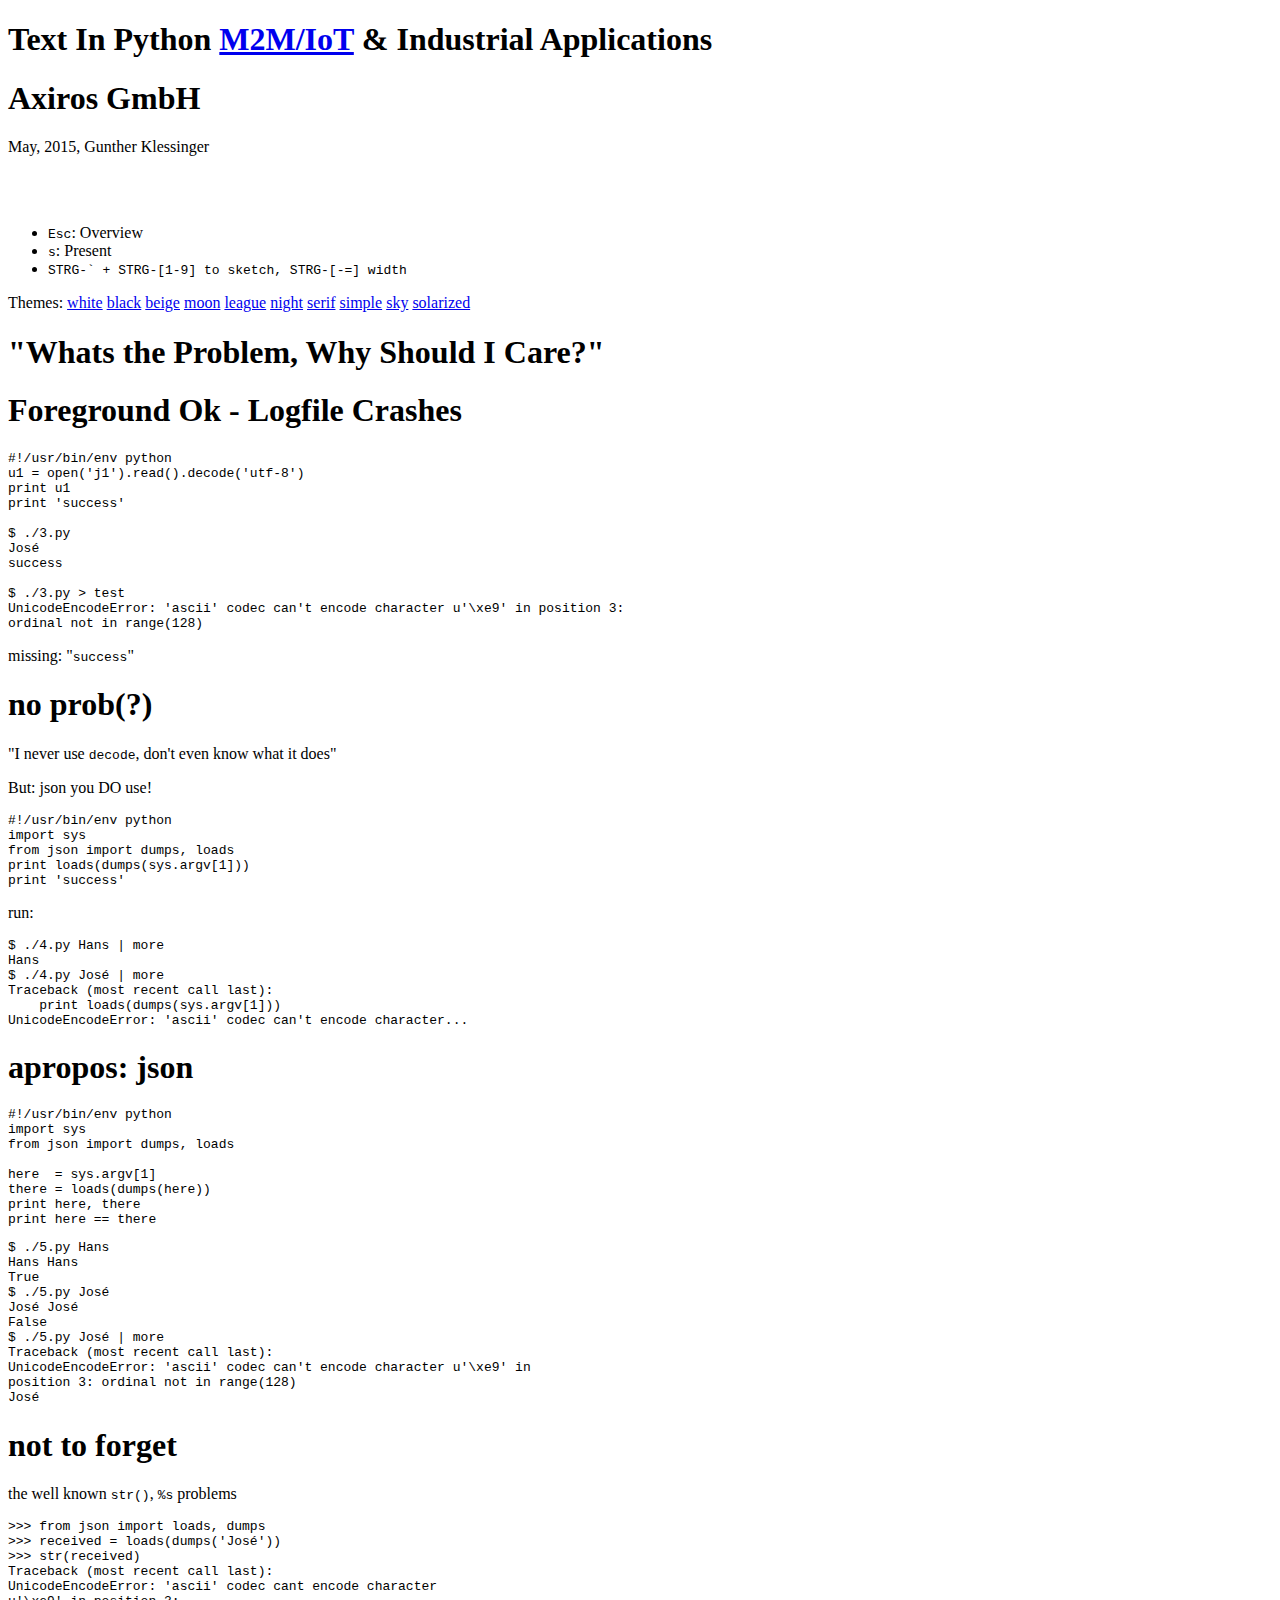
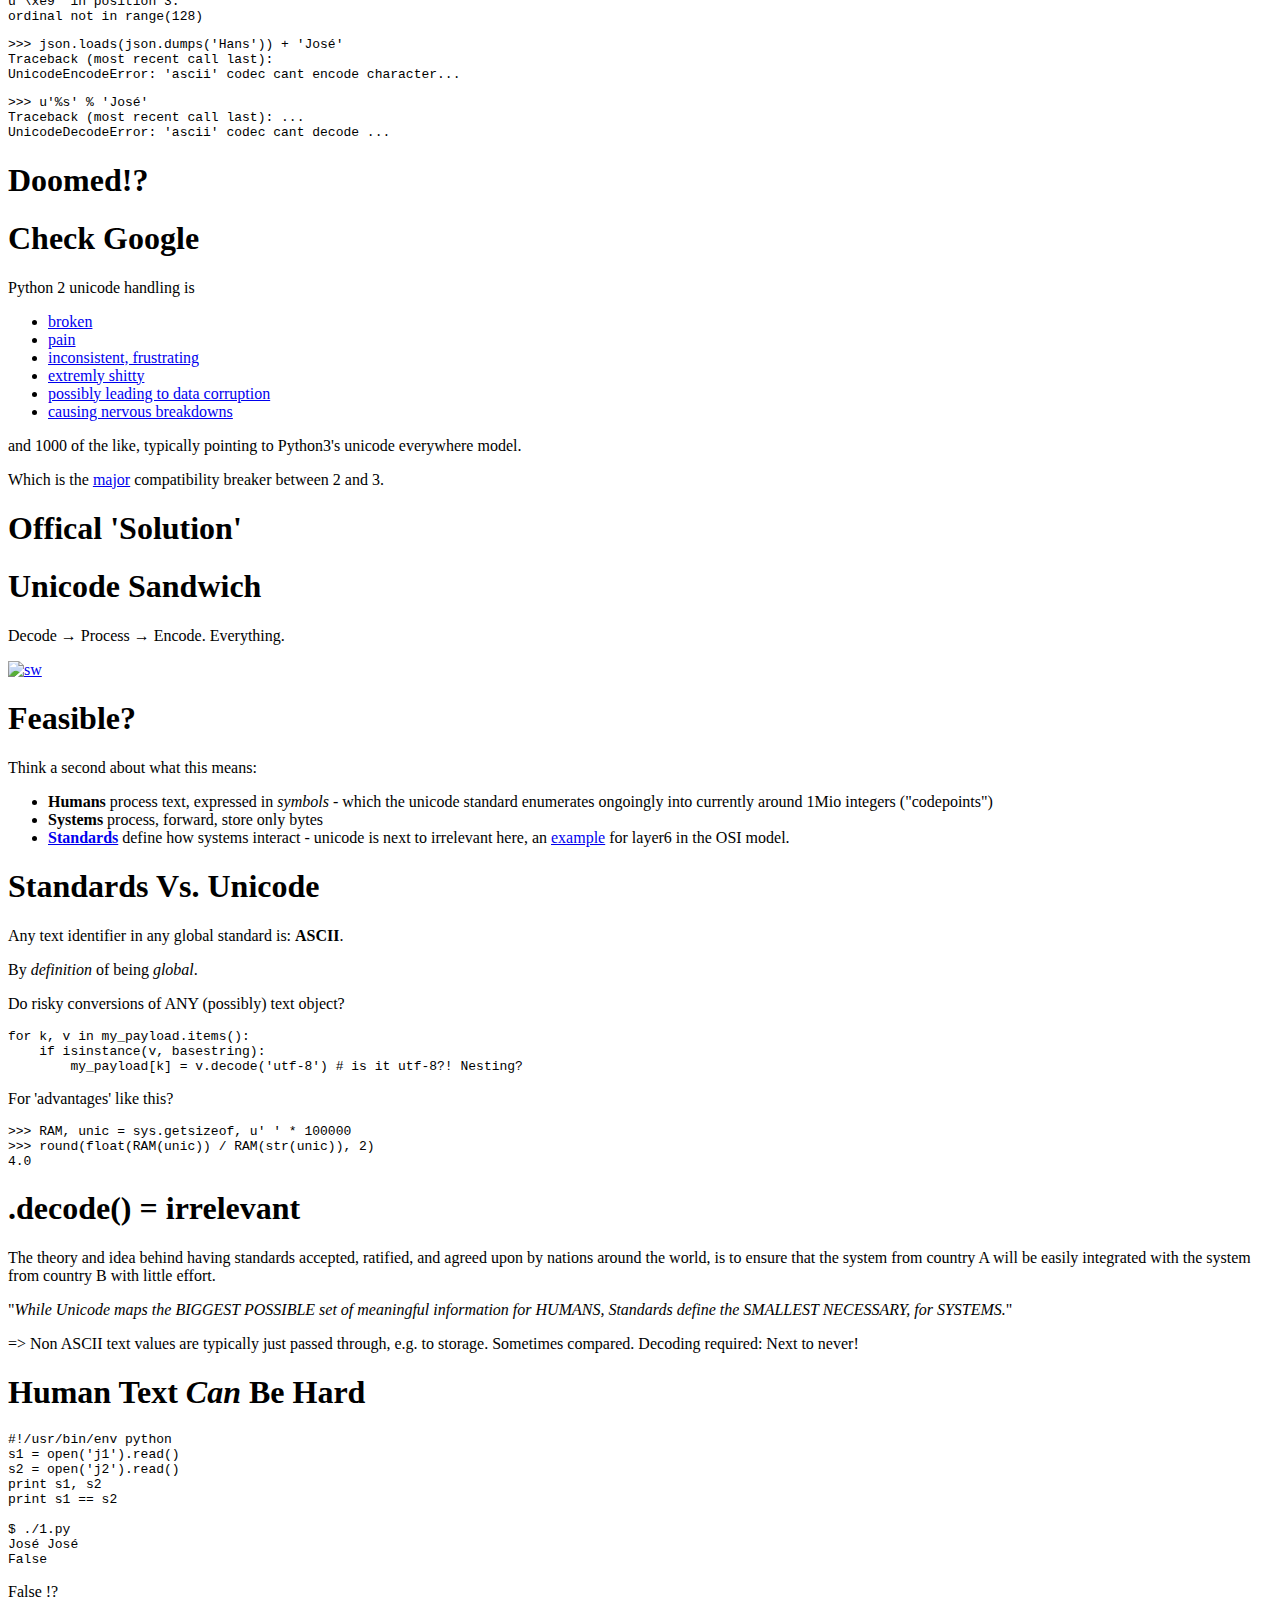
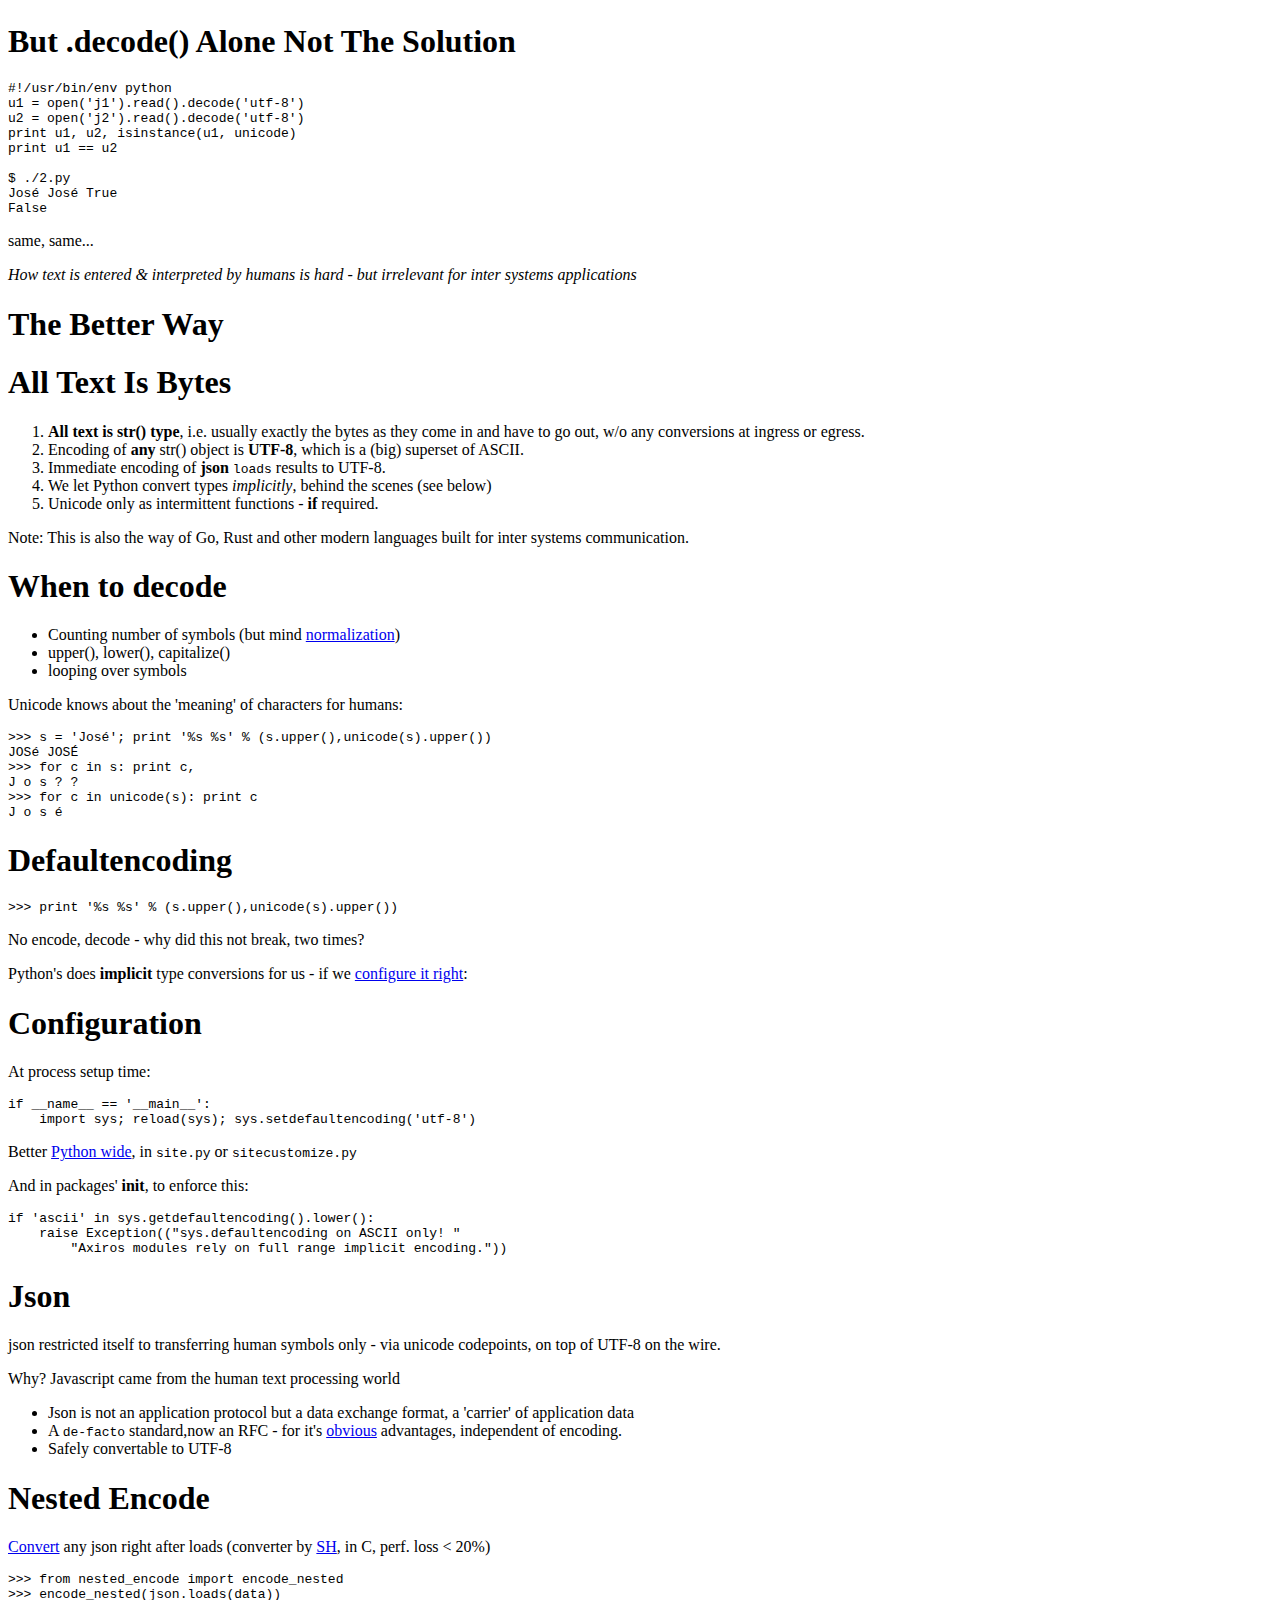
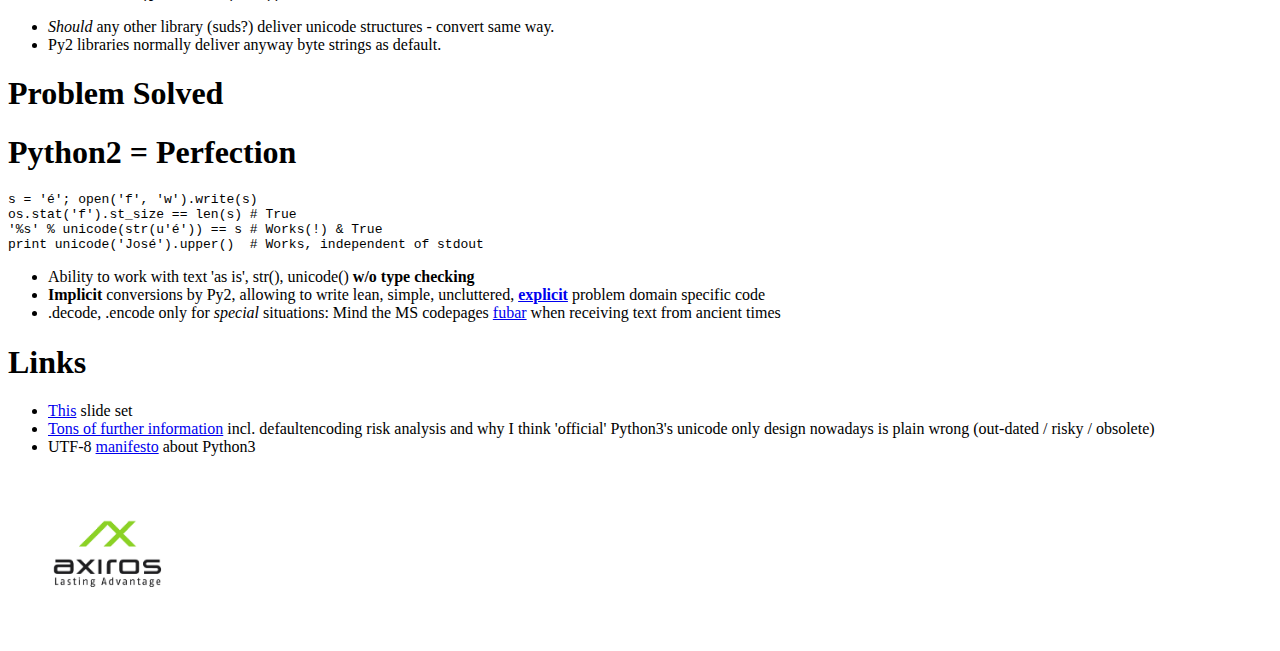
==== commit 9fac1504: "text" ====
--- a/show.html
+++ b/show.html
@@ -158,7 +158,7 @@
 </section><section id="decode-irrelevant" class="slide level2">
 <h1>.decode() = irrelevant</h1>
 <p>The theory and idea behind having standards accepted, ratified, and agreed upon by nations around the world, is to ensure that the system from country A will be easily integrated with the system from country B with little effort.</p>
-<p>&quot;<em>While unicode maps the BIGGEST POSSIBLE set of meaningful information for inter HUMAN communication, standards define the smallest necessary one for inter SYSTEMS communication.</em>&quot;</p>
+<p>&quot;<em>While Unicode maps the BIGGEST POSSIBLE set of meaningful information for HUMANS, Standards define the SMALLEST NECESSARY, for SYSTEMS.</em>&quot;</p>
 <p>=&gt; Non ASCII text values are typically just passed through, e.g. to storage. Sometimes compared. Decoding required: Next to never!</p>
 </section><section id="human-text-can-be-hard" class="slide level2">
 <h1>Human Text <em>Can</em> Be Hard</h1>
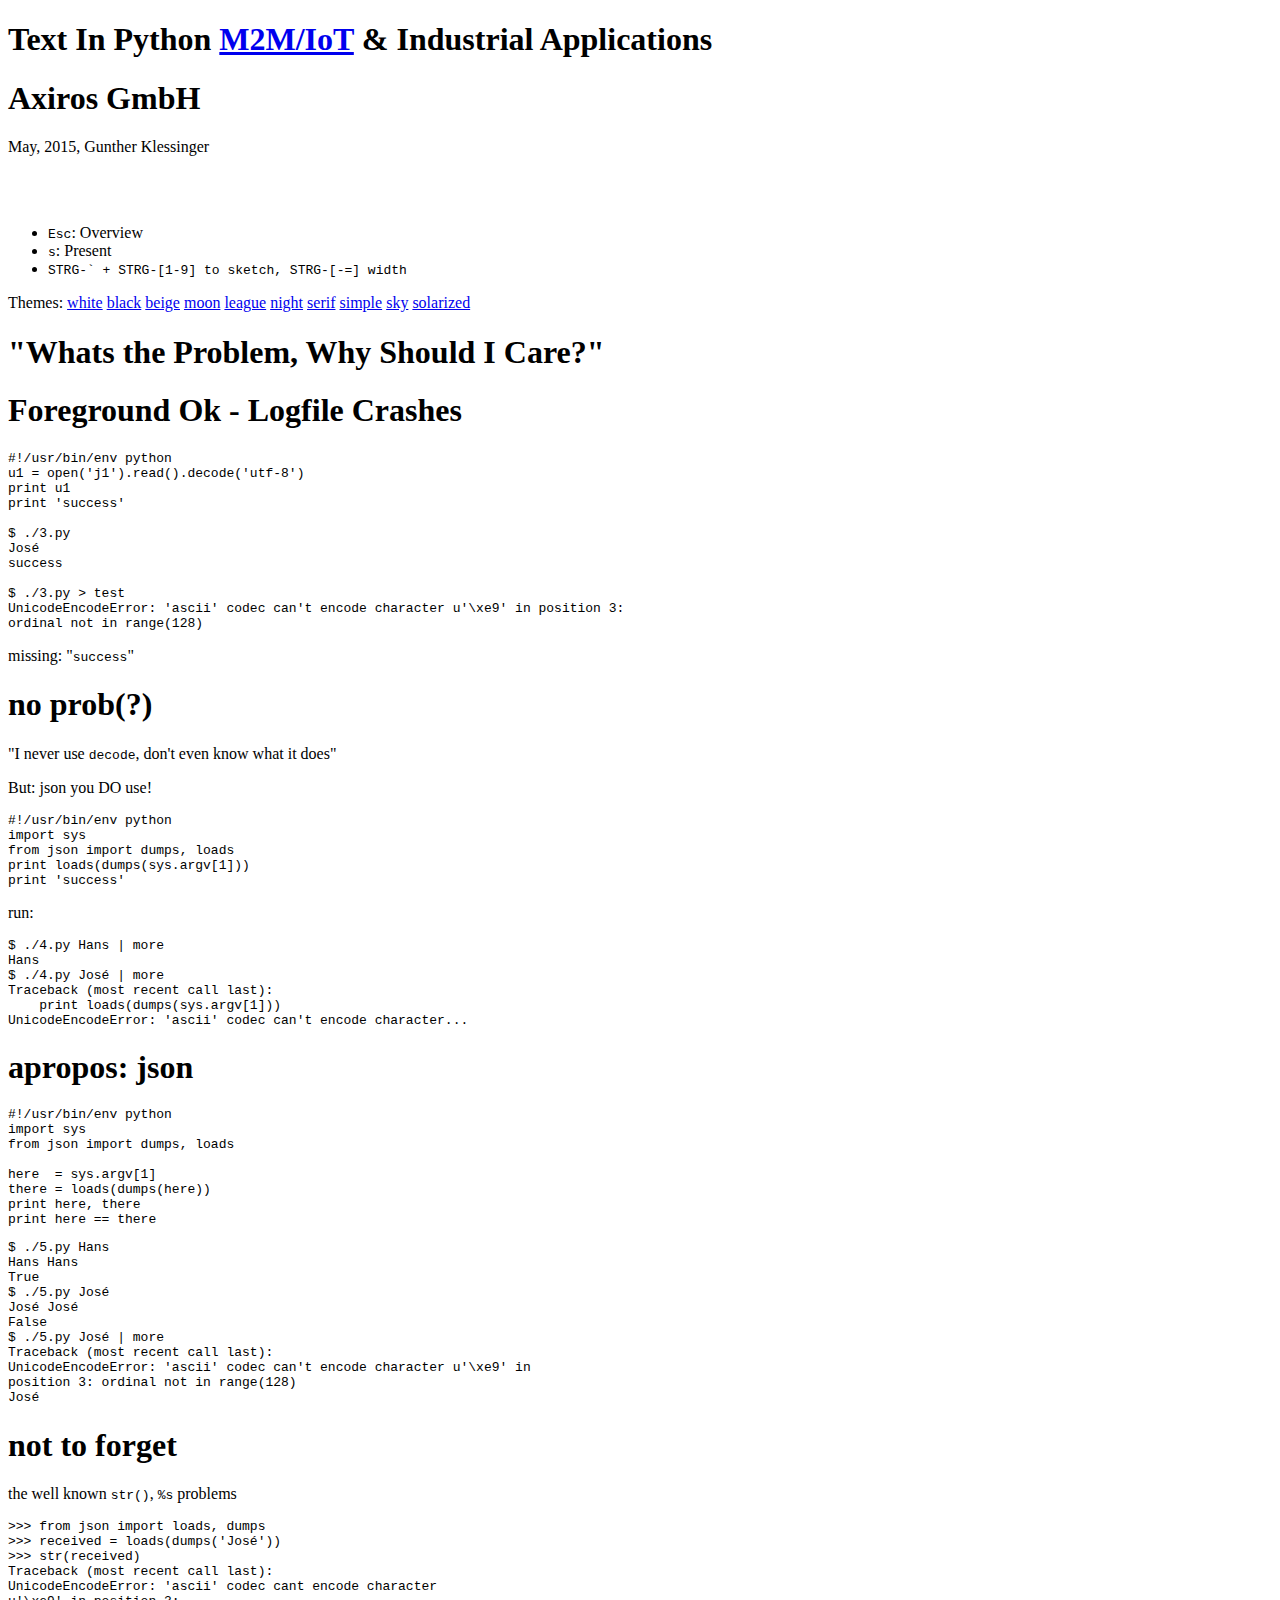
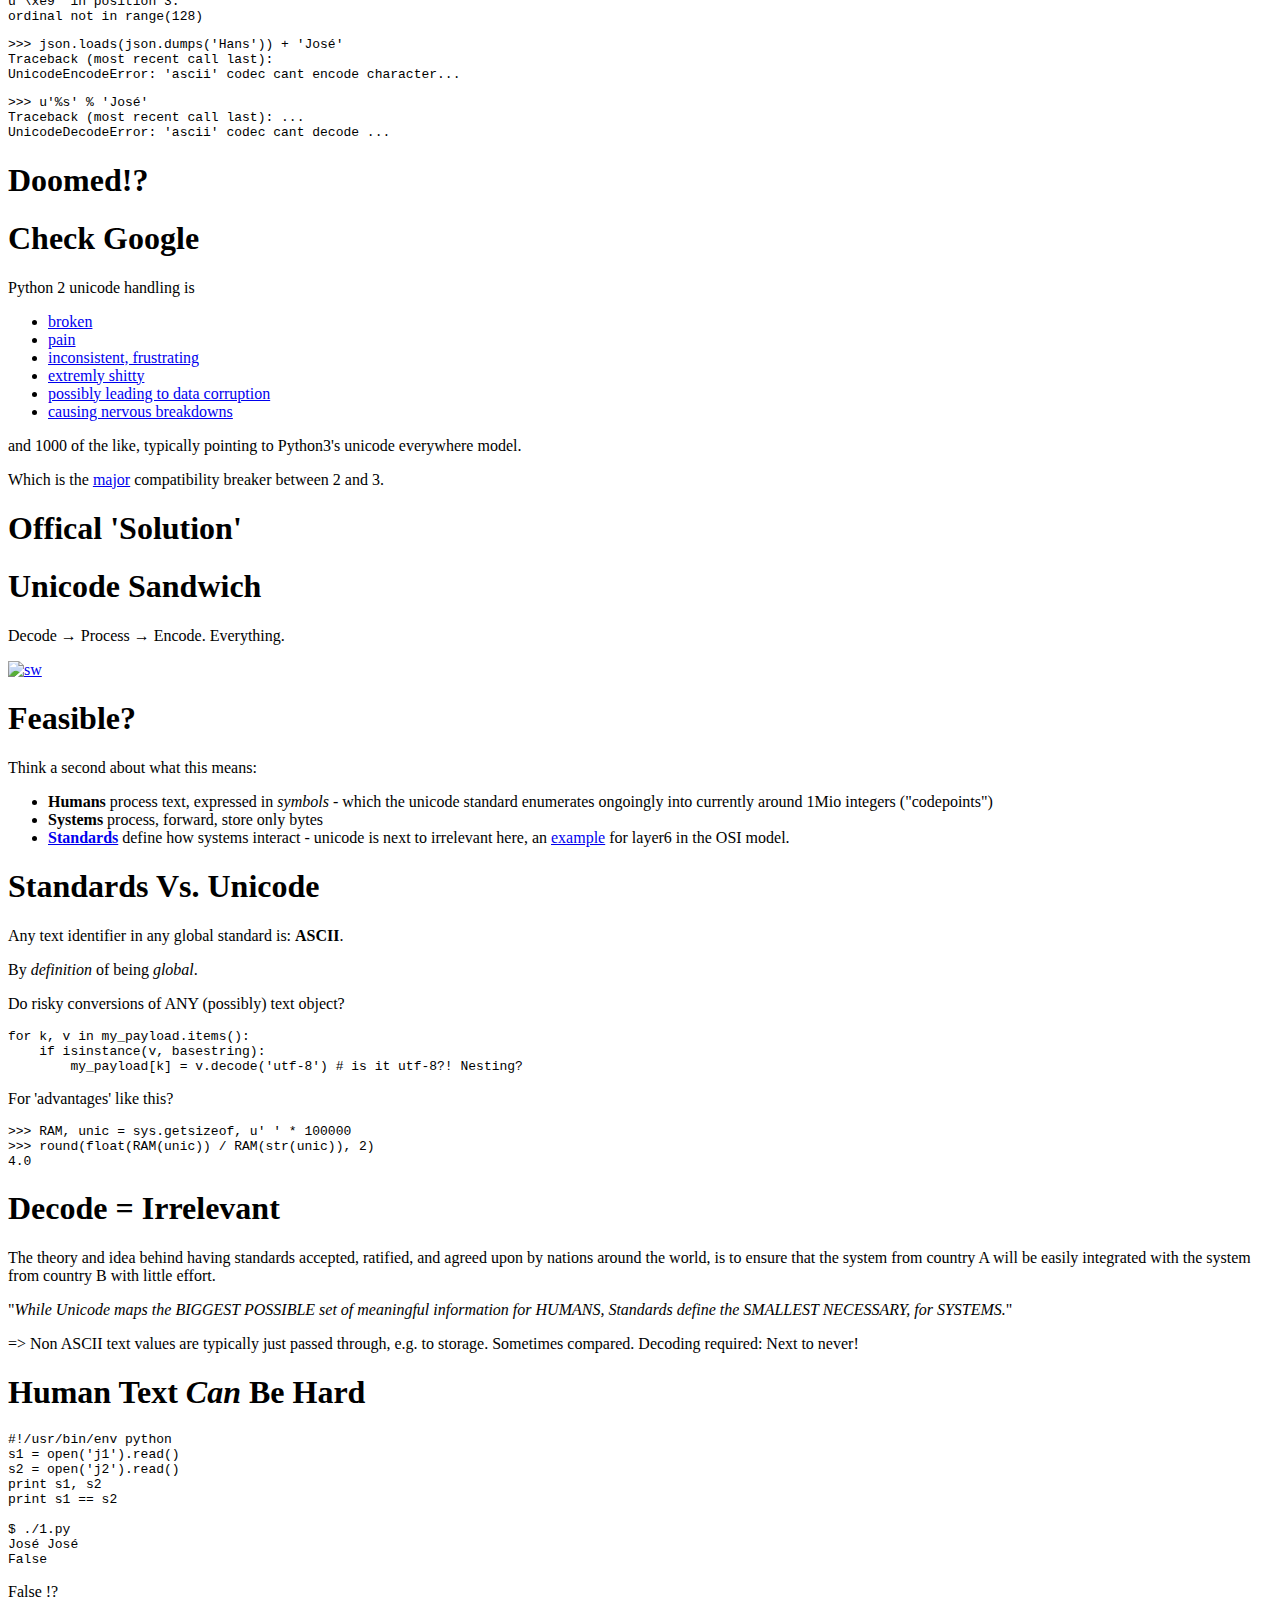
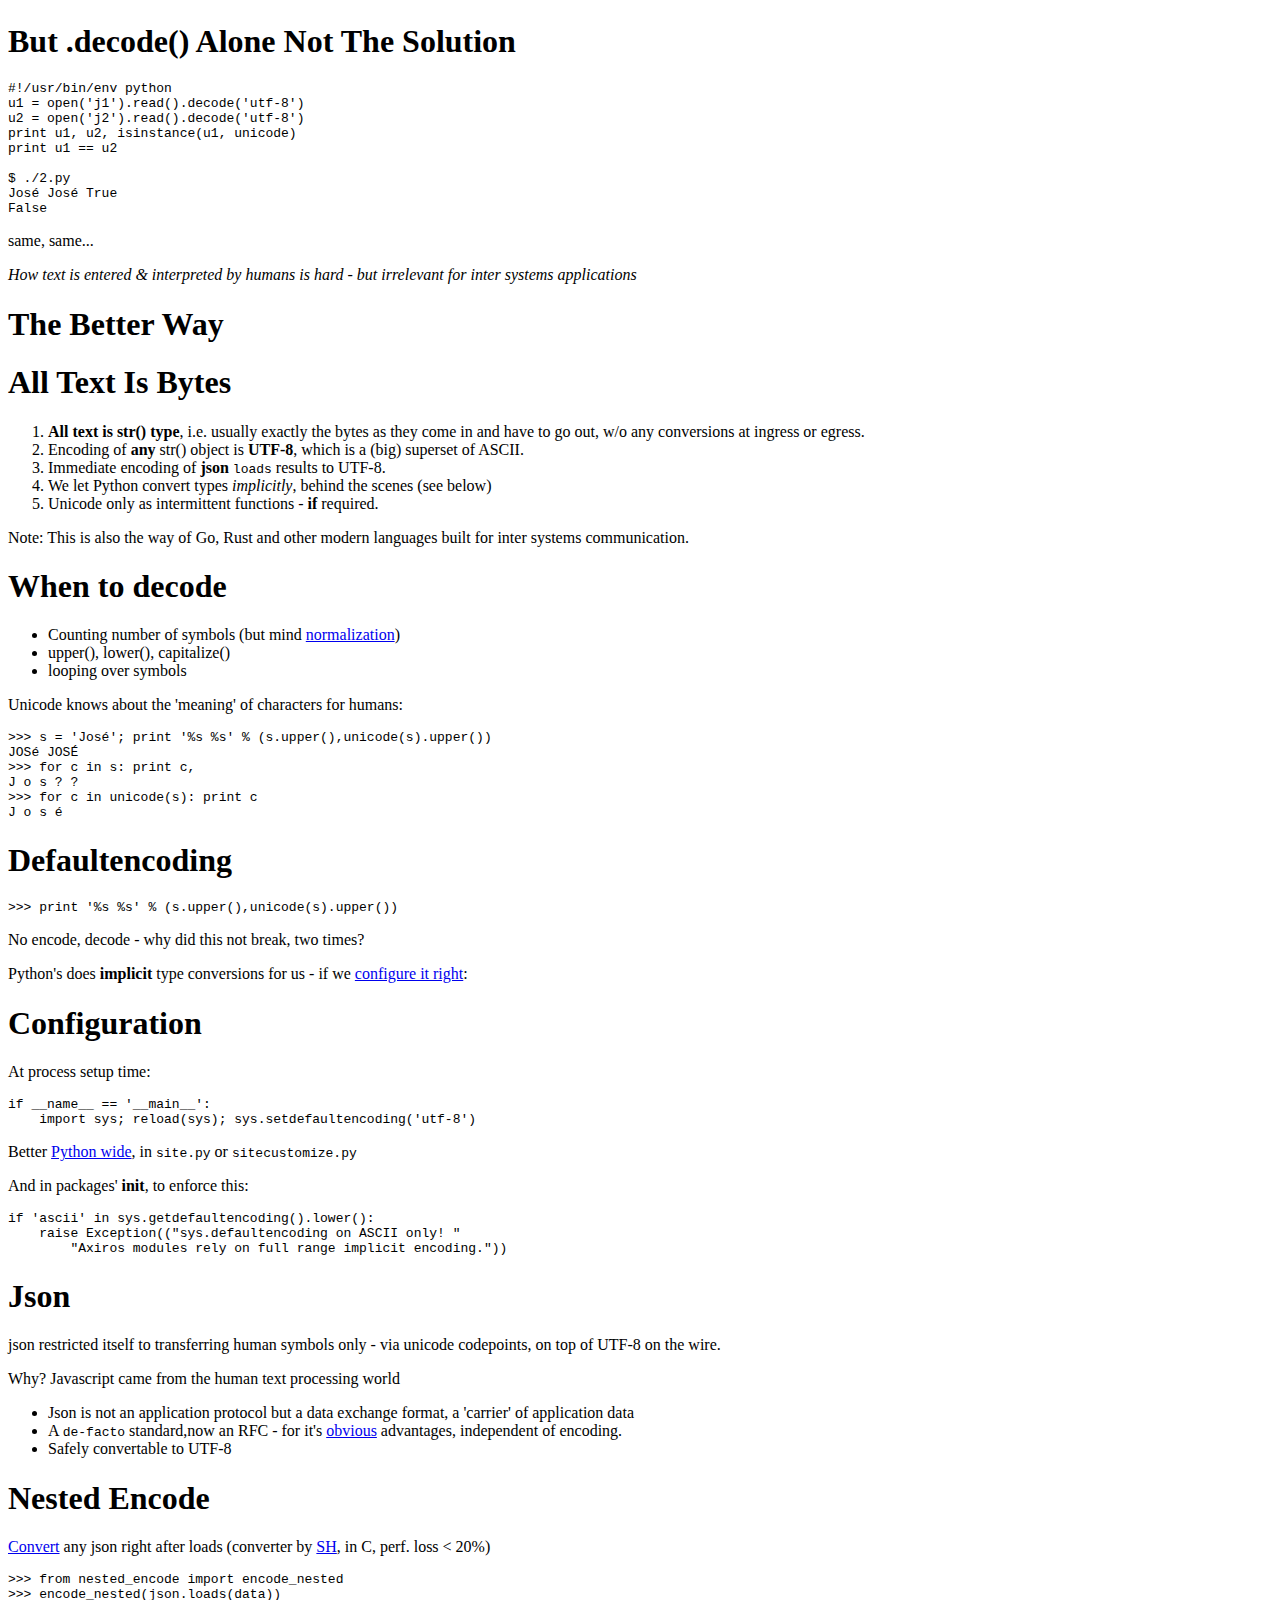
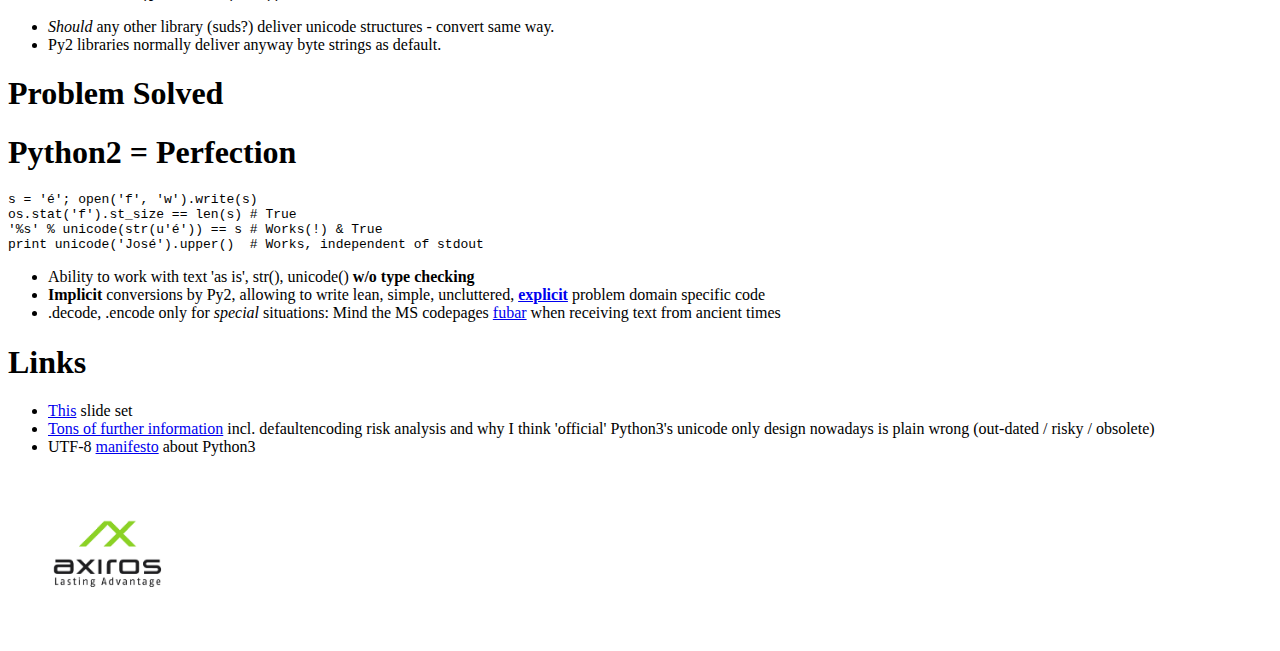
==== commit 33d80a83: "text" ====
--- a/show.html
+++ b/show.html
@@ -156,7 +156,7 @@
 &gt;&gt;&gt; round(float(RAM(unic)) / RAM(str(unic)), 2)
 4.0</code></pre>
 </section><section id="decode-irrelevant" class="slide level2">
-<h1>.decode() = irrelevant</h1>
+<h1>Decode = Irrelevant</h1>
 <p>The theory and idea behind having standards accepted, ratified, and agreed upon by nations around the world, is to ensure that the system from country A will be easily integrated with the system from country B with little effort.</p>
 <p>&quot;<em>While Unicode maps the BIGGEST POSSIBLE set of meaningful information for HUMANS, Standards define the SMALLEST NECESSARY, for SYSTEMS.</em>&quot;</p>
 <p>=&gt; Non ASCII text values are typically just passed through, e.g. to storage. Sometimes compared. Decoding required: Next to never!</p>
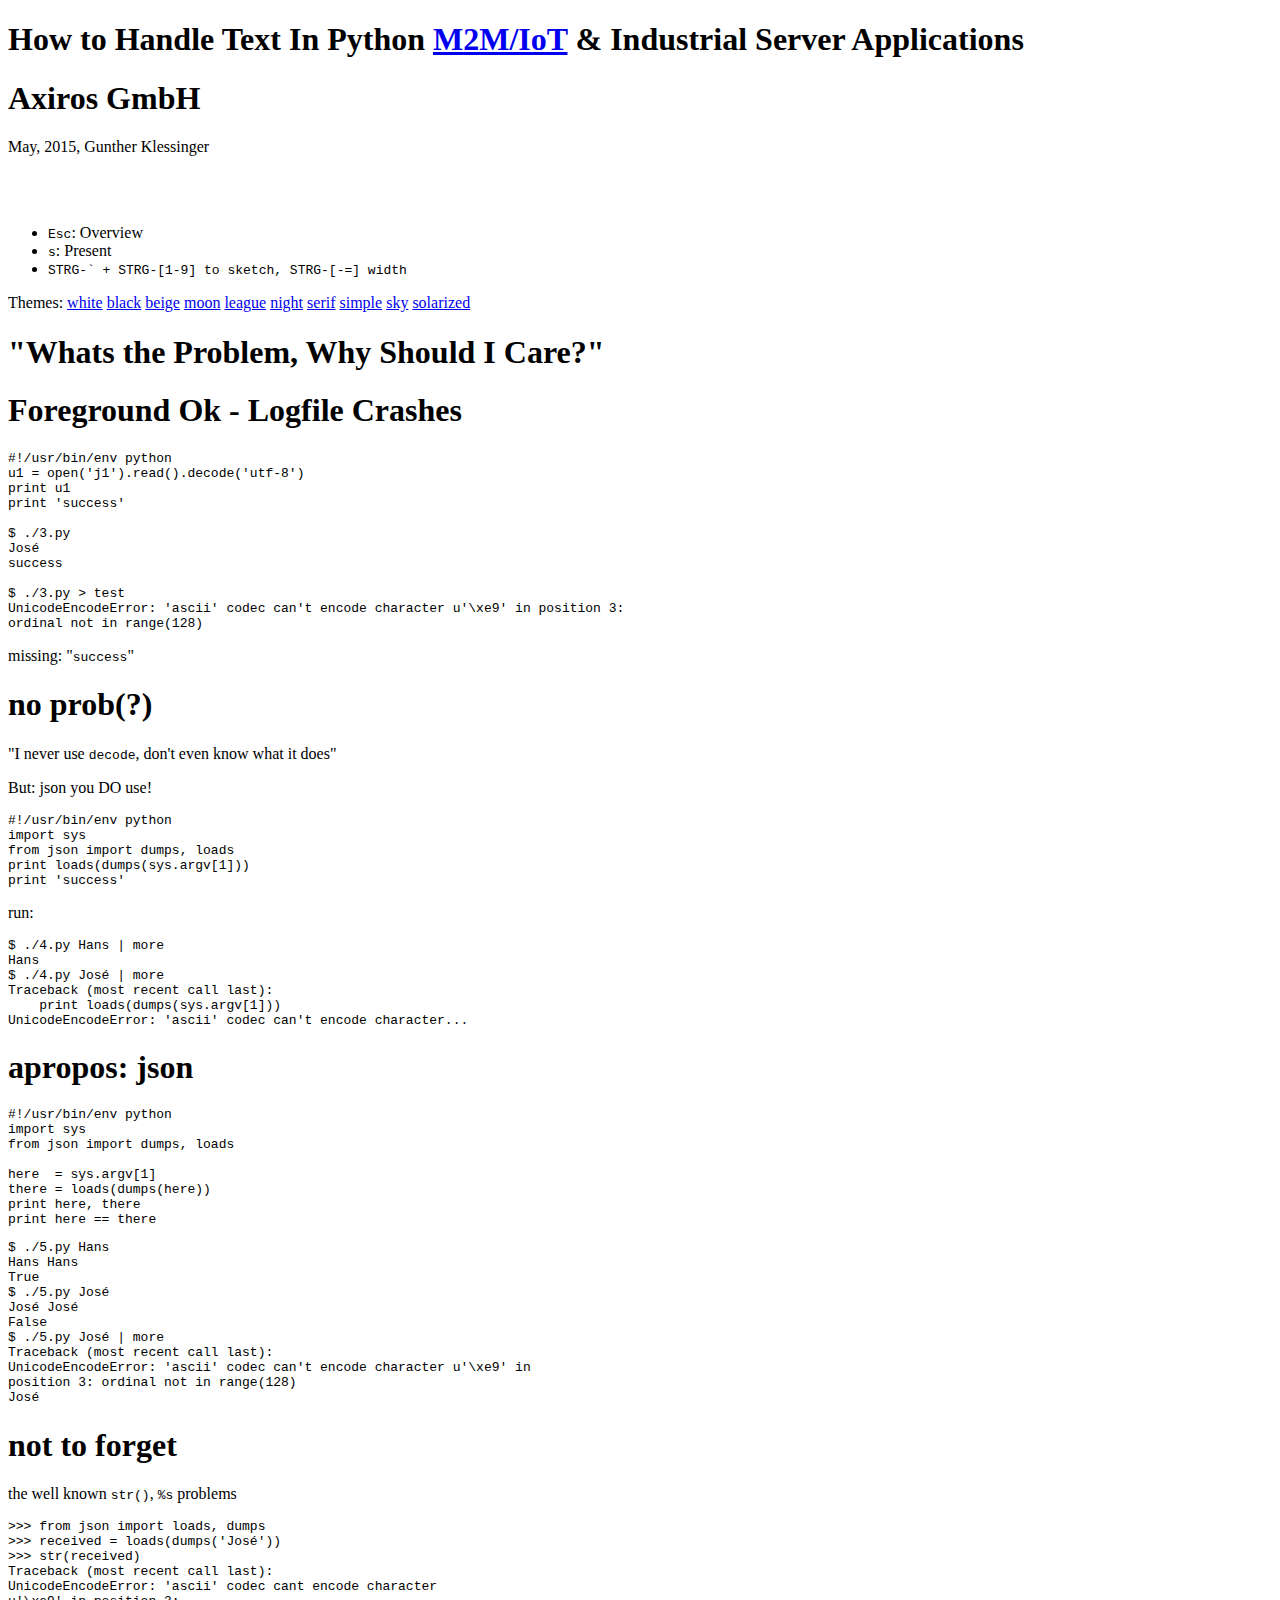
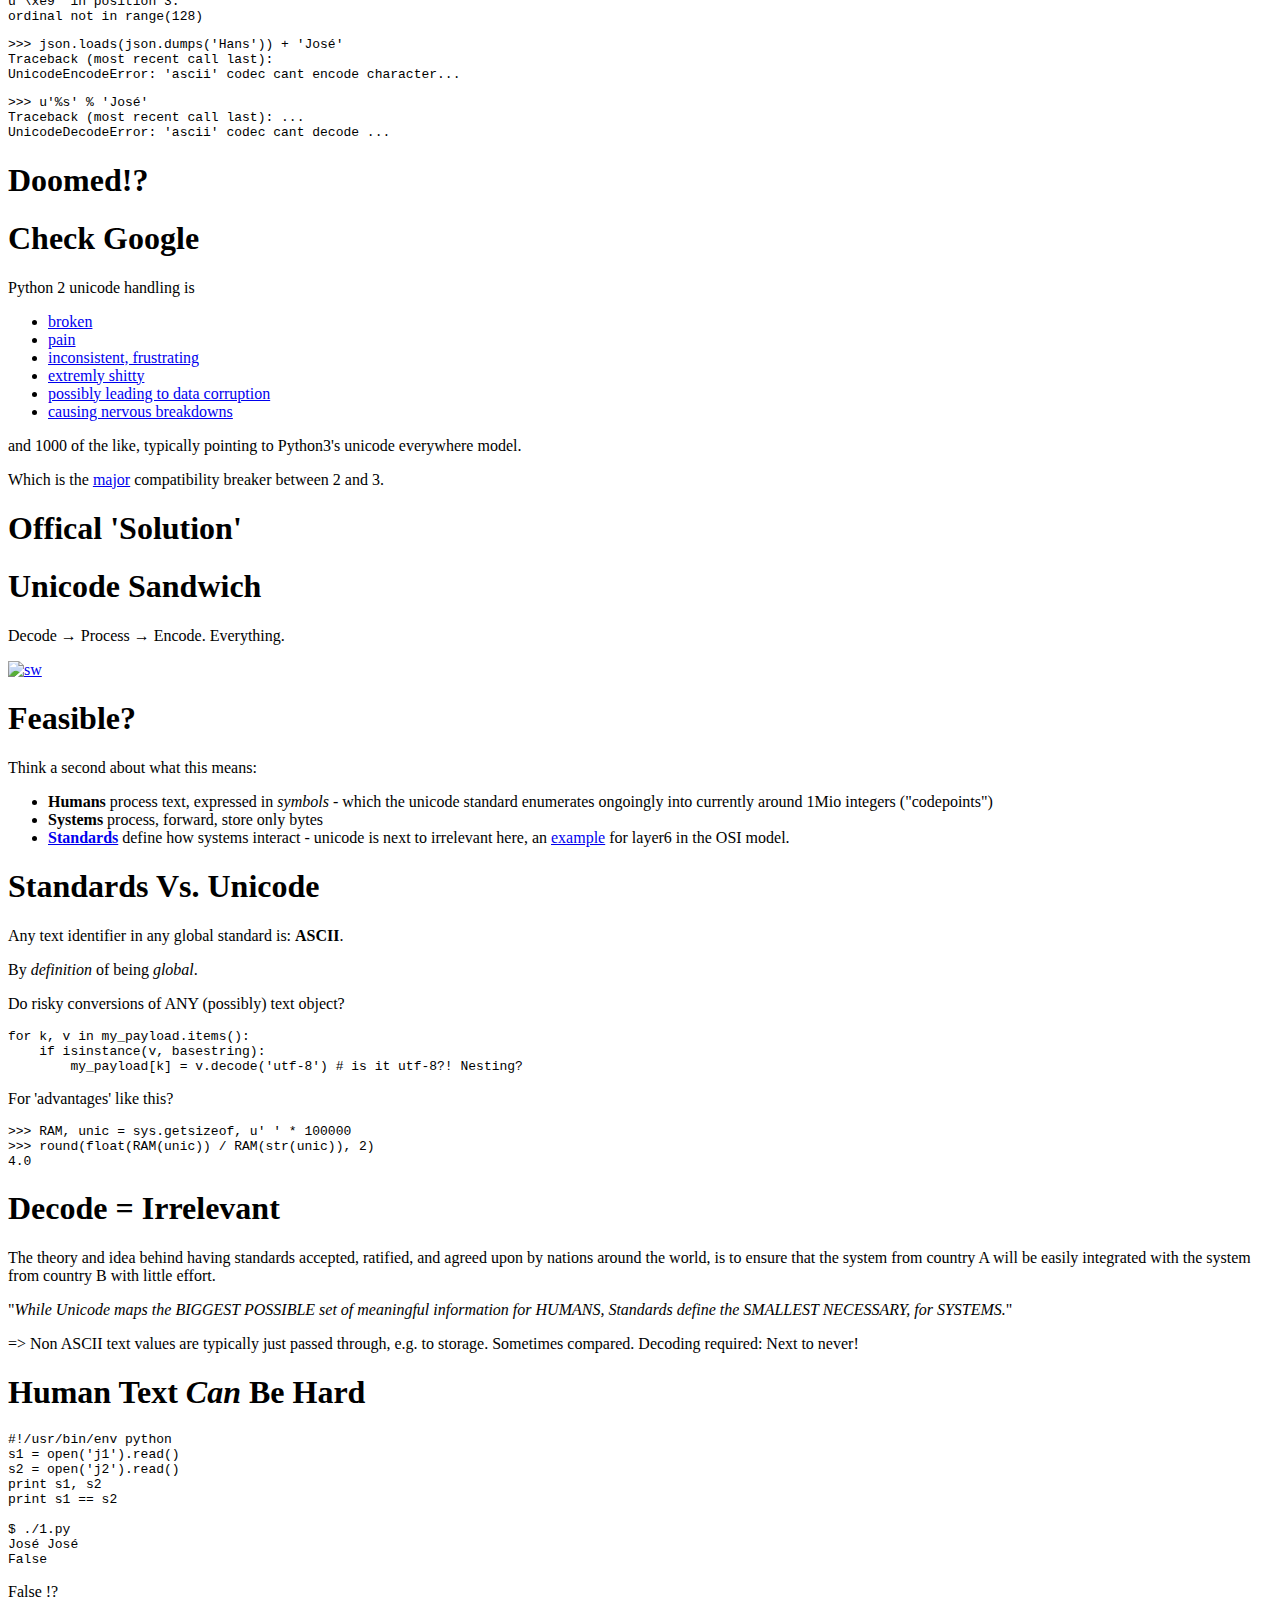
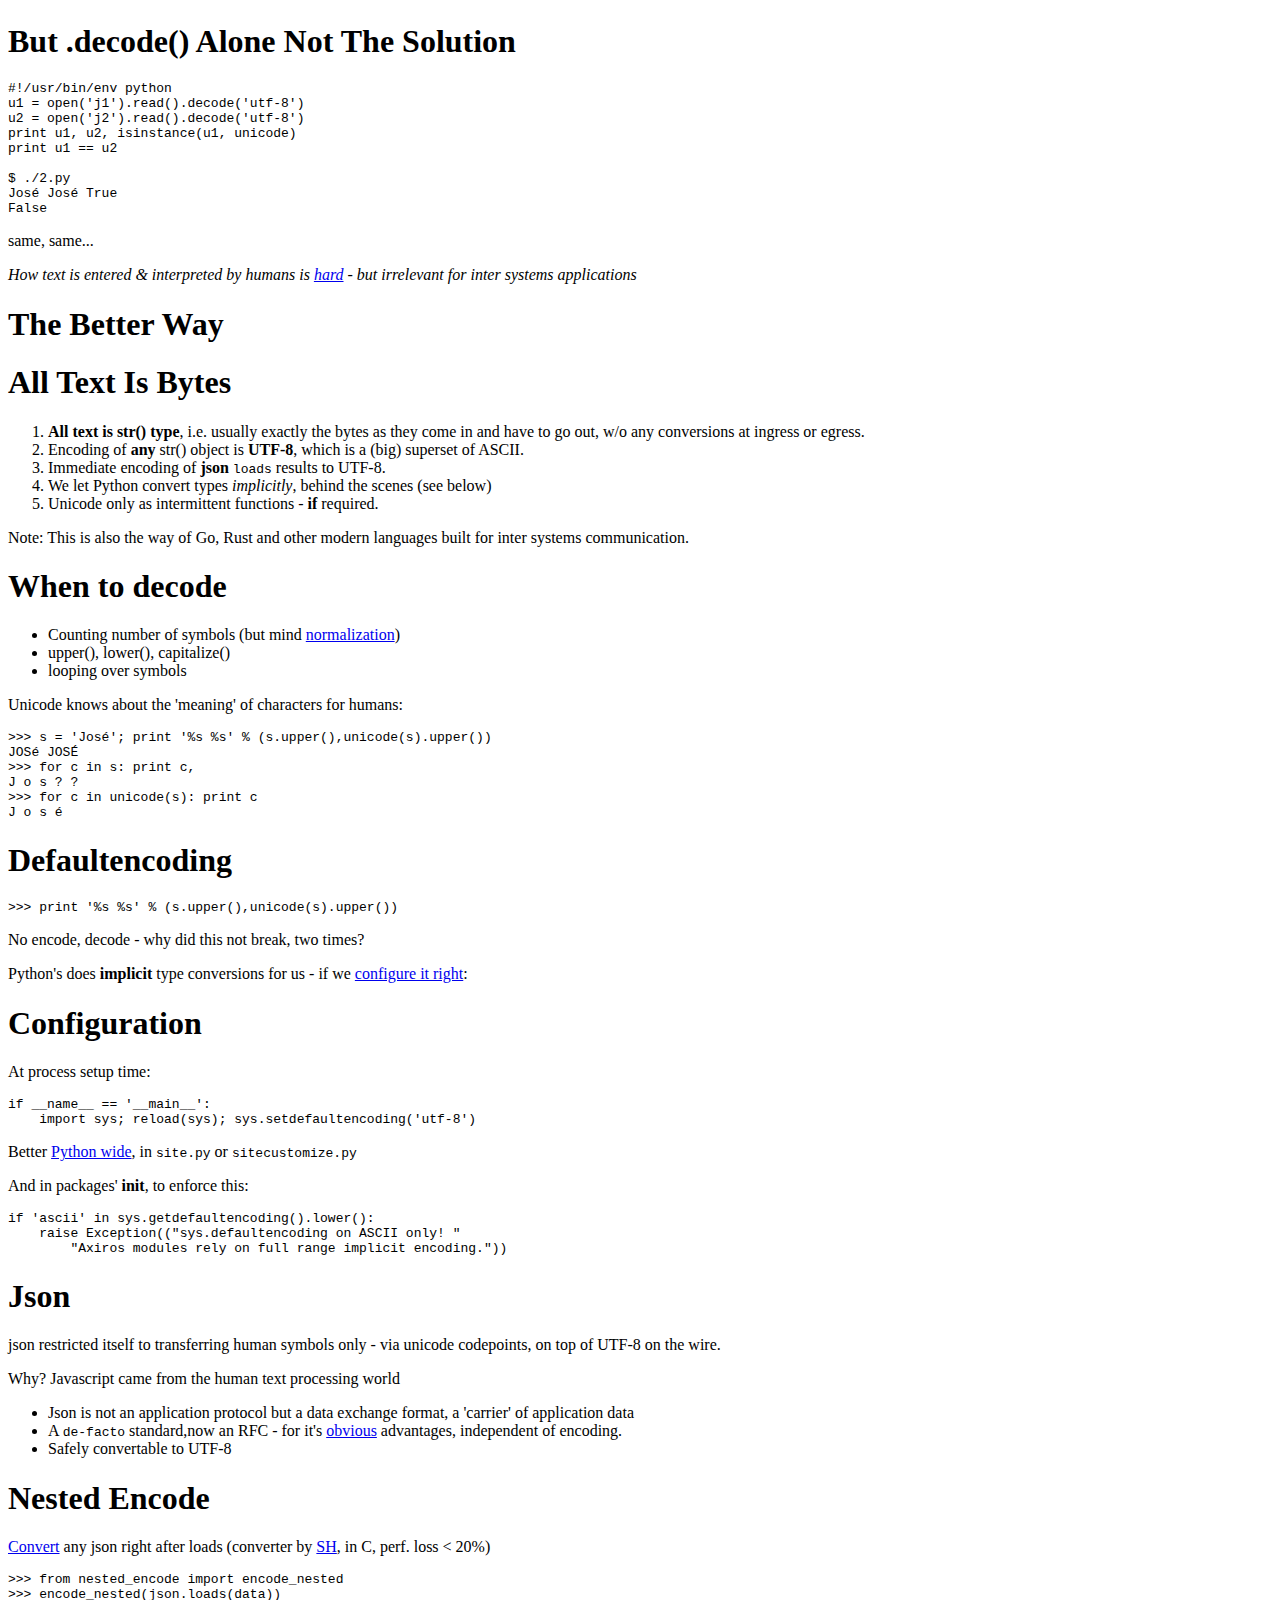
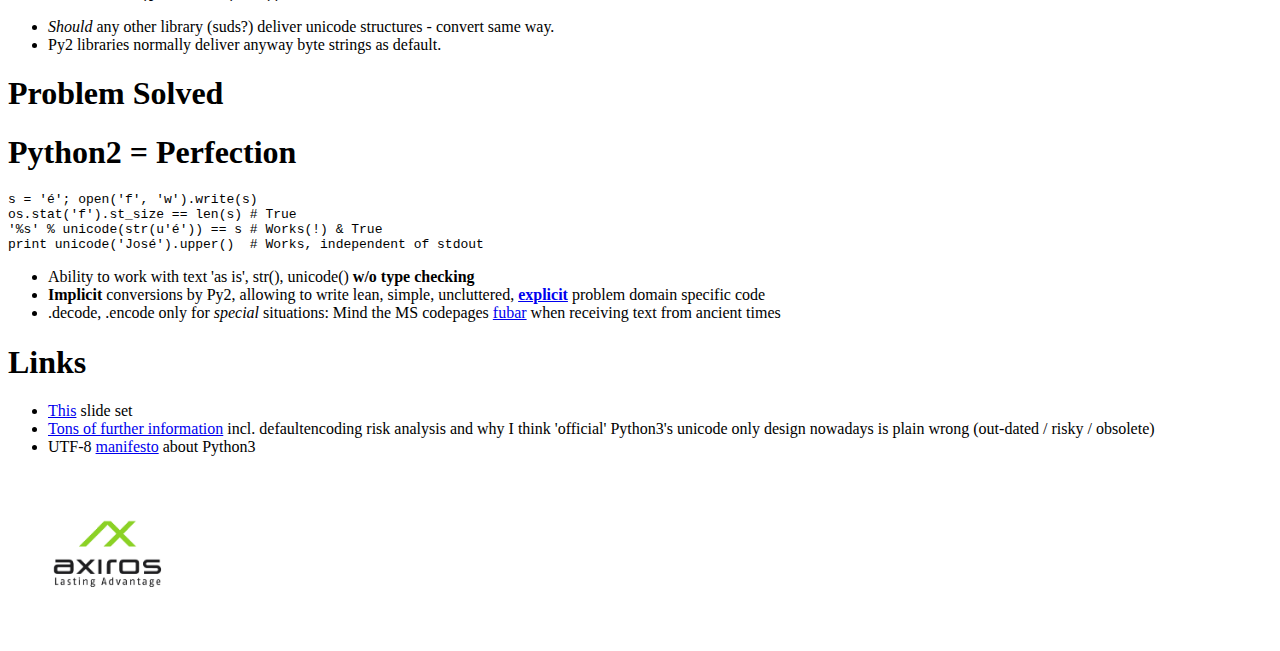
==== commit 0301cd8a: "text" ====
--- a/show.html
+++ b/show.html
@@ -29,7 +29,7 @@
     <div class="slides">
 
 
-<section><section id="text-in-python-m2miot-industrial-applications" class="titleslide slide level1"><h1>Text In Python <a href="http://en.wikipedia.org/wiki/Machine_to_machine">M2M/IoT</a> &amp; Industrial Applications</h1></section><section id="axiros-gmbh" class="slide level2">
+<section><section id="how-to-handle-text-in-python-m2miot-industrial-server-applications" class="titleslide slide level1"><h1>How to Handle Text In Python <a href="http://en.wikipedia.org/wiki/Machine_to_machine">M2M/IoT</a> &amp; Industrial Server Applications</h1></section><section id="axiros-gmbh" class="slide level2">
 <h1>Axiros GmbH</h1>
 <p>May, 2015, Gunther Klessinger</p>
 <p><br> <br></p>
@@ -186,7 +186,7 @@
 José José True
 False</code></pre>
 <p>same, same...</p>
-<p><em>How text is entered &amp; interpreted by humans is hard - but irrelevant for inter systems applications</em></p>
+<p><em>How text is entered &amp; interpreted by humans is <a href="http://utf8everywhere.org/#myth.strlen">hard</a> - but irrelevant for inter systems applications</em></p>
 </section></section>
 <section><section id="the-better-way" class="titleslide slide level1"><h1>The Better Way</h1></section><section id="all-text-is-bytes" class="slide level2">
 <h1>All Text Is Bytes</h1>
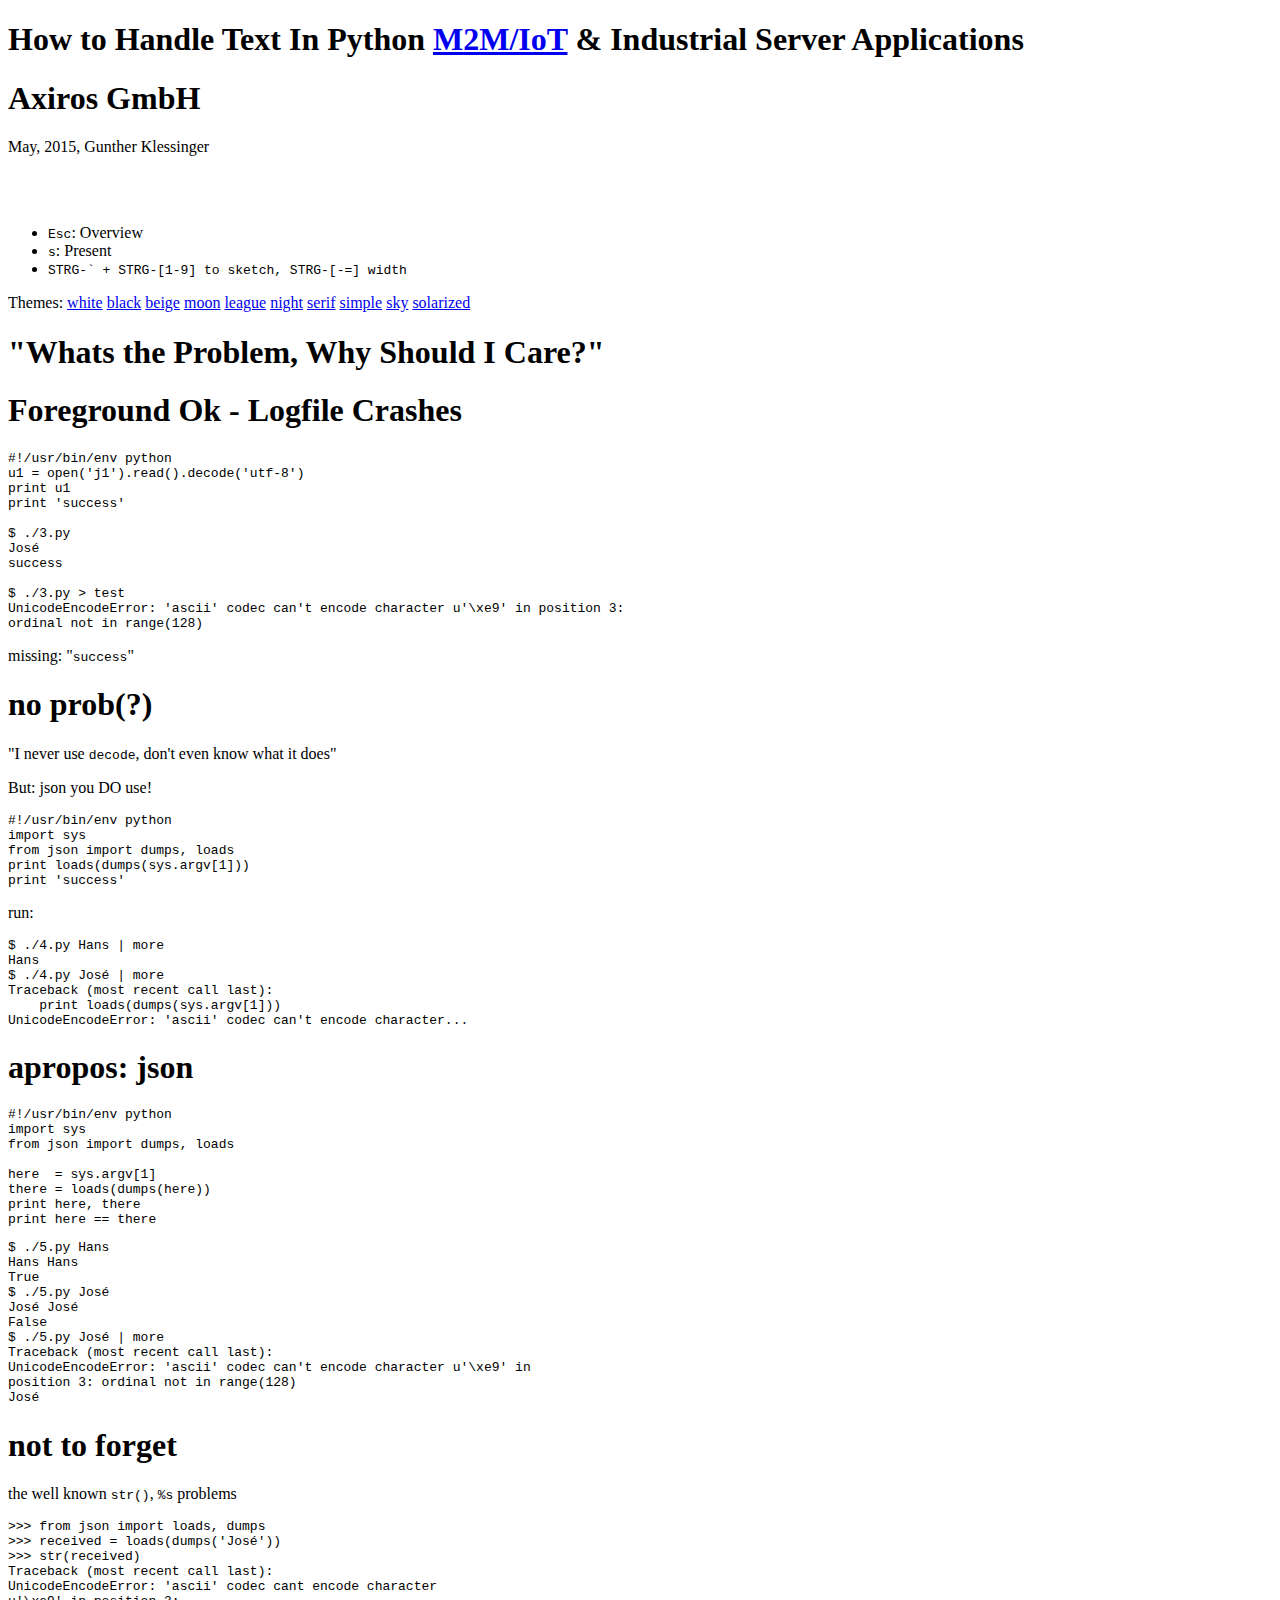
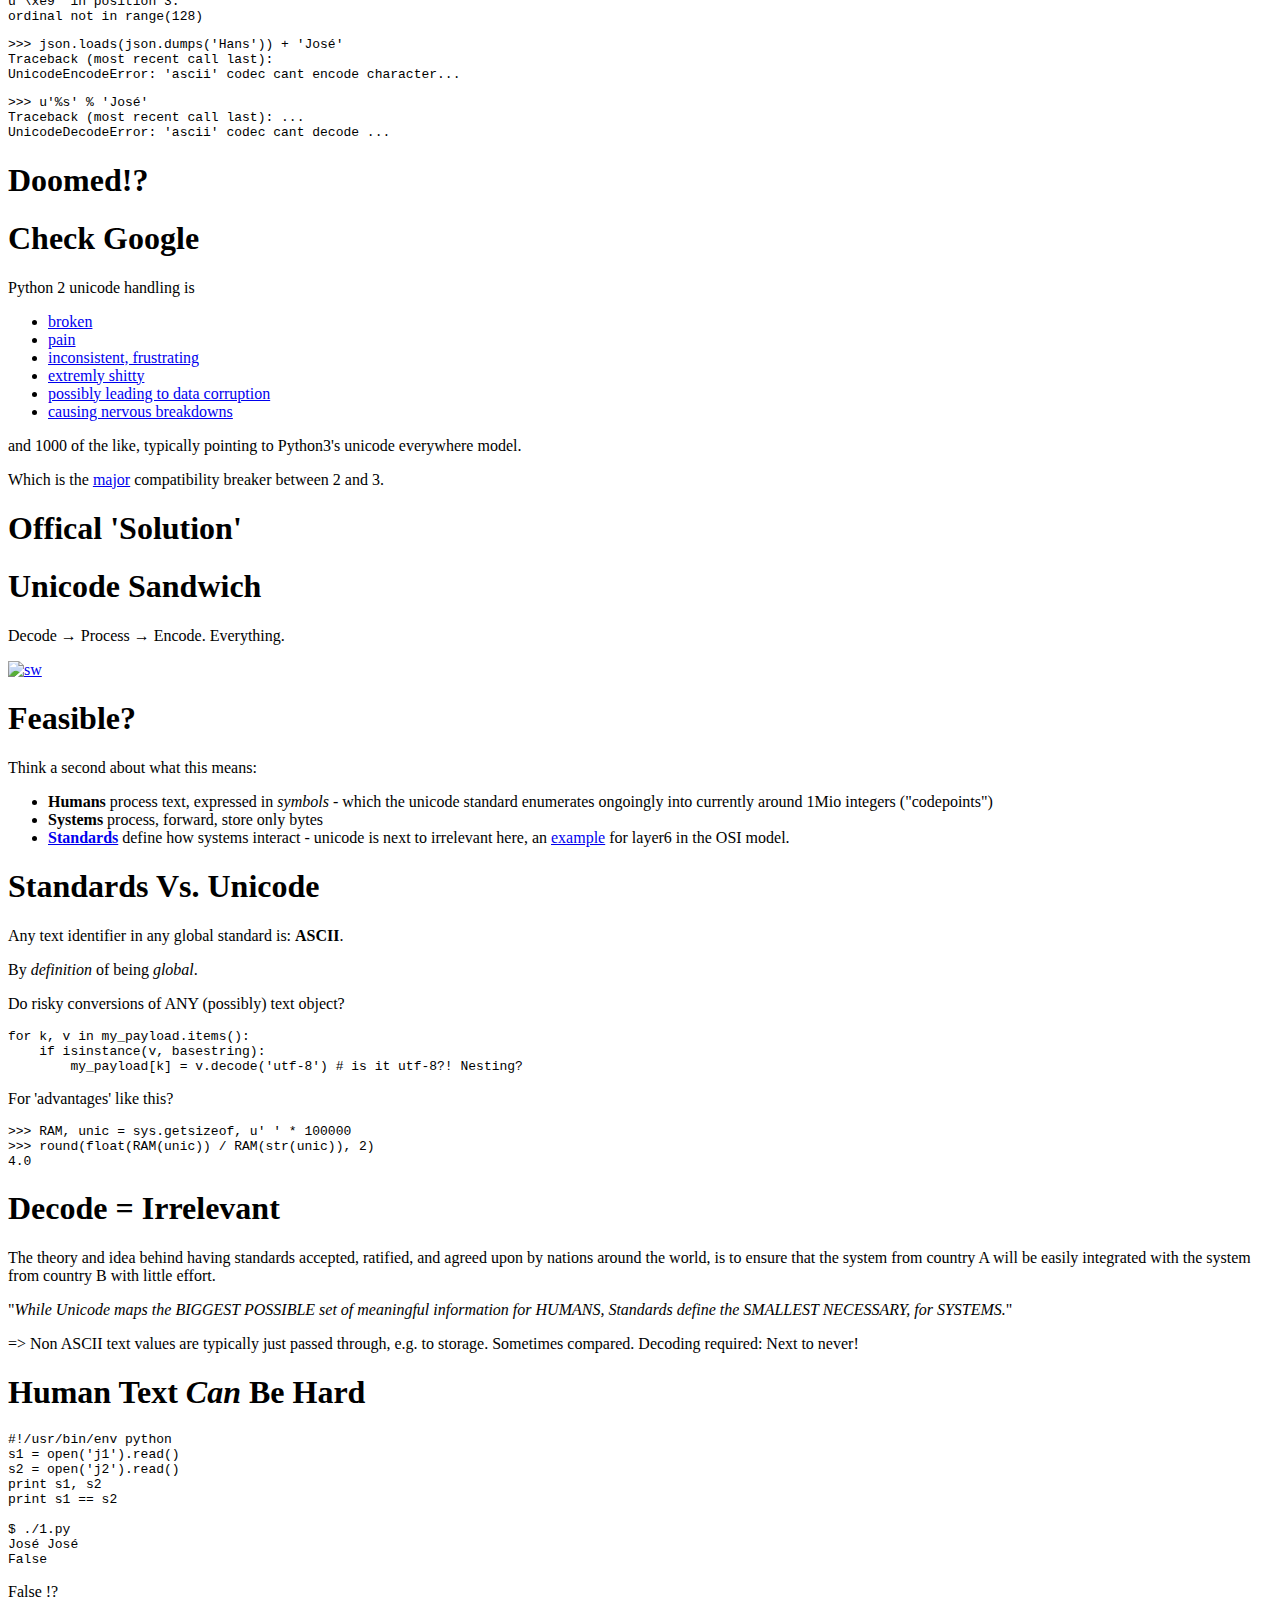
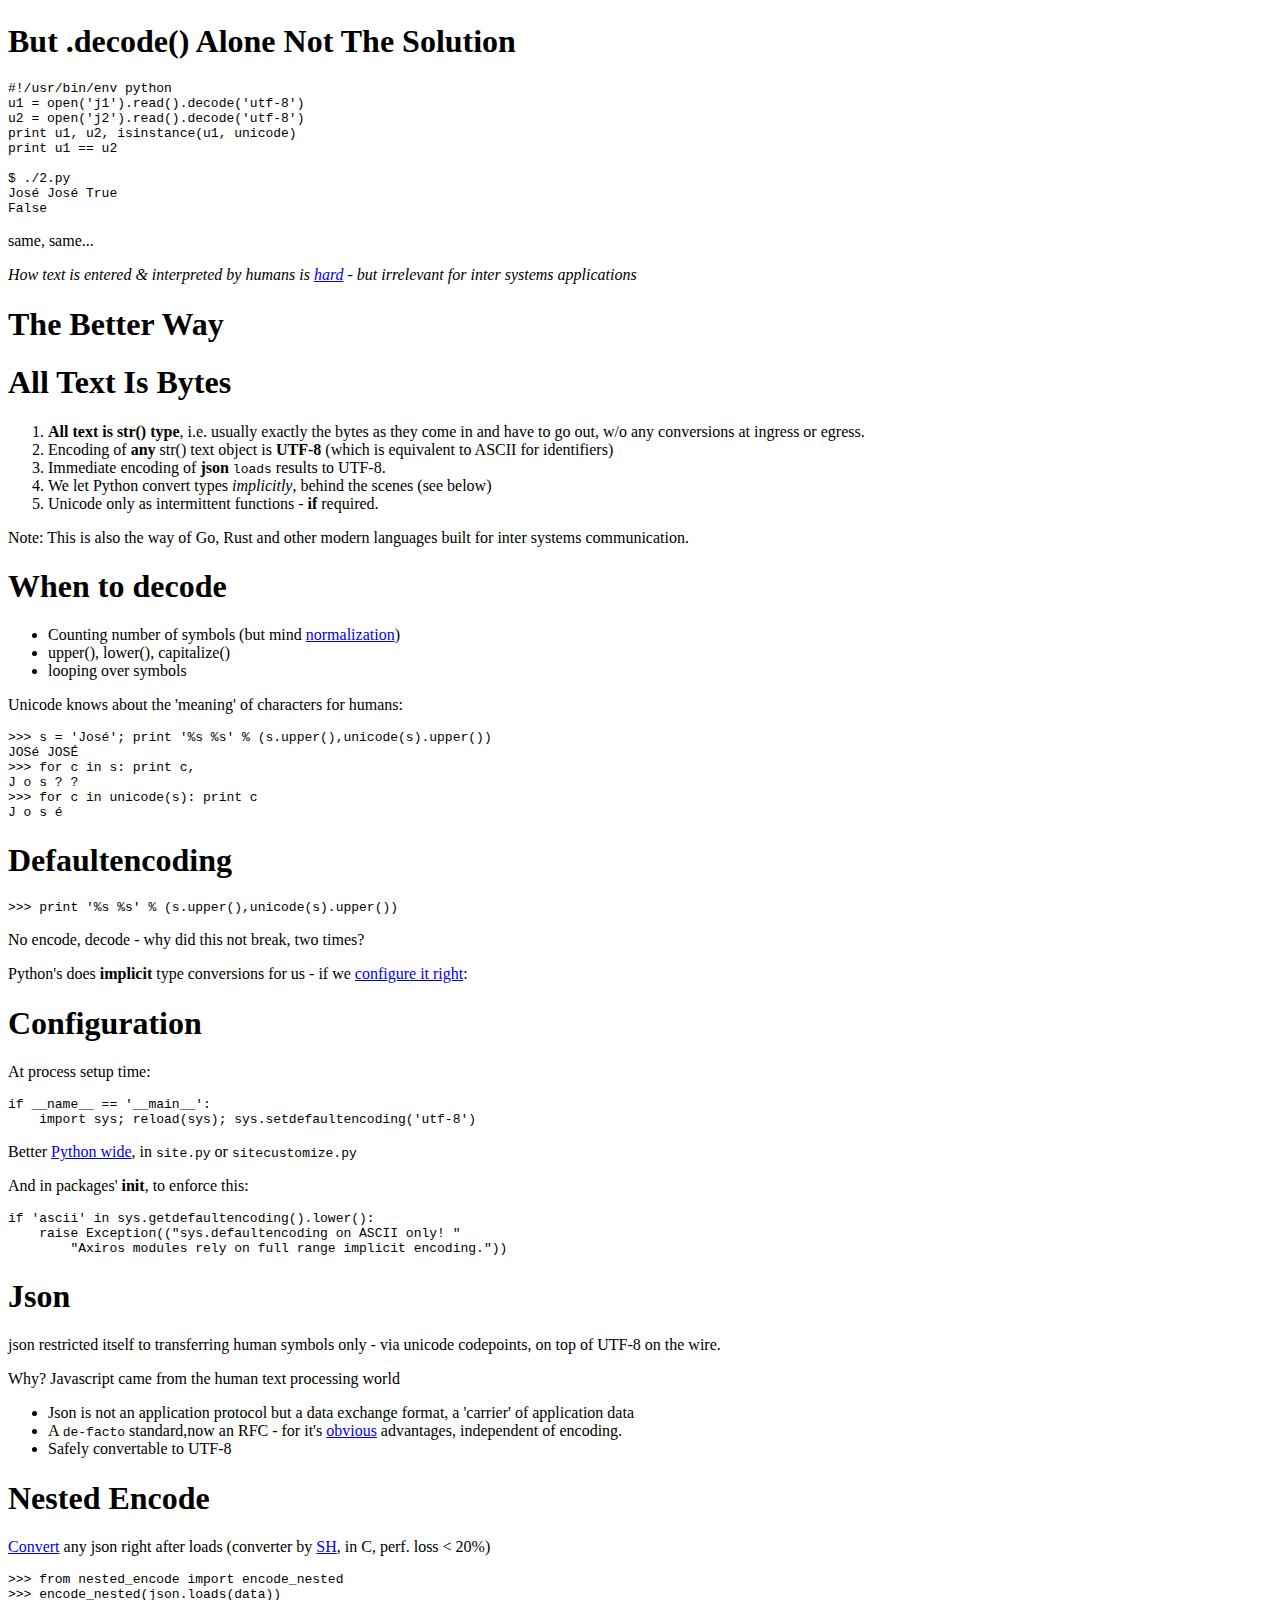
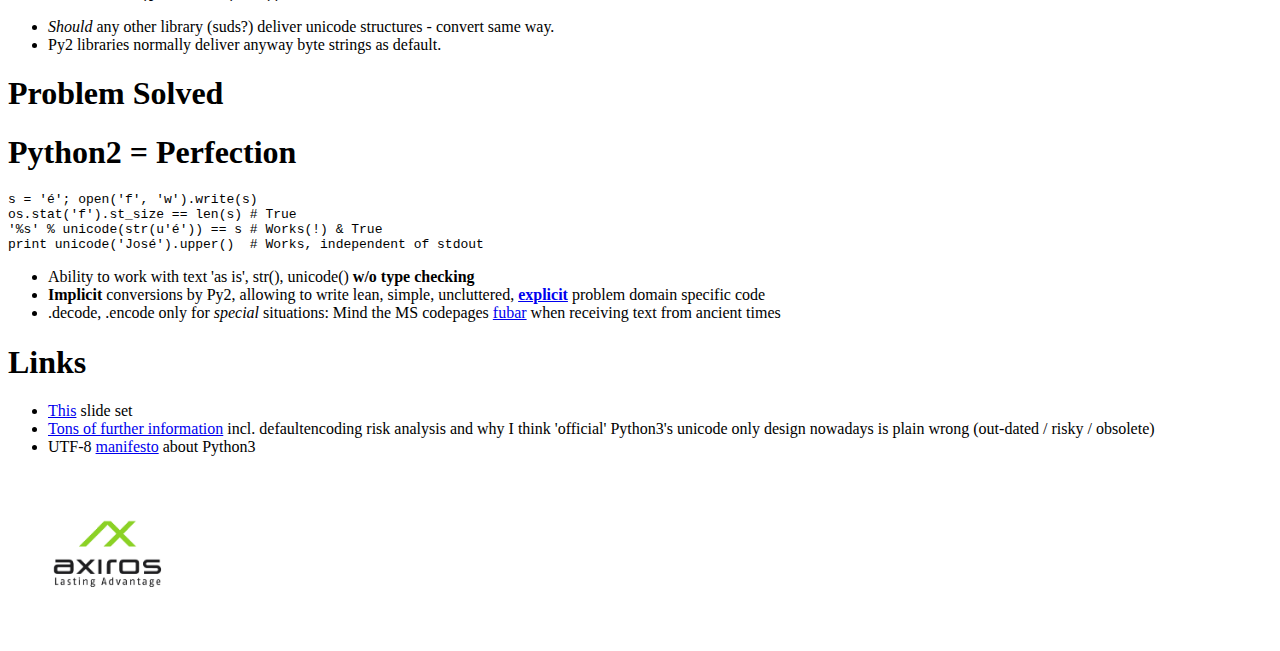
==== commit 0d398d67: "text" ====
--- a/show.html
+++ b/show.html
@@ -192,7 +192,7 @@
 <h1>All Text Is Bytes</h1>
 <ol type="1">
 <li><strong>All text is str() type</strong>, i.e. usually exactly the bytes as they come in and have to go out, w/o any conversions at ingress or egress.</li>
-<li>Encoding of <strong>any</strong> str() object is <strong>UTF-8</strong>, which is a (big) superset of ASCII.</li>
+<li>Encoding of <strong>any</strong> str() text object is <strong>UTF-8</strong> (which is equivalent to ASCII for identifiers)</li>
 <li>Immediate encoding of <strong>json</strong> <code>loads</code> results to UTF-8.</li>
 <li>We let Python convert types <em>implicitly</em>, behind the scenes (see below)</li>
 <li>Unicode only as intermittent functions - <strong>if</strong> required.</li>
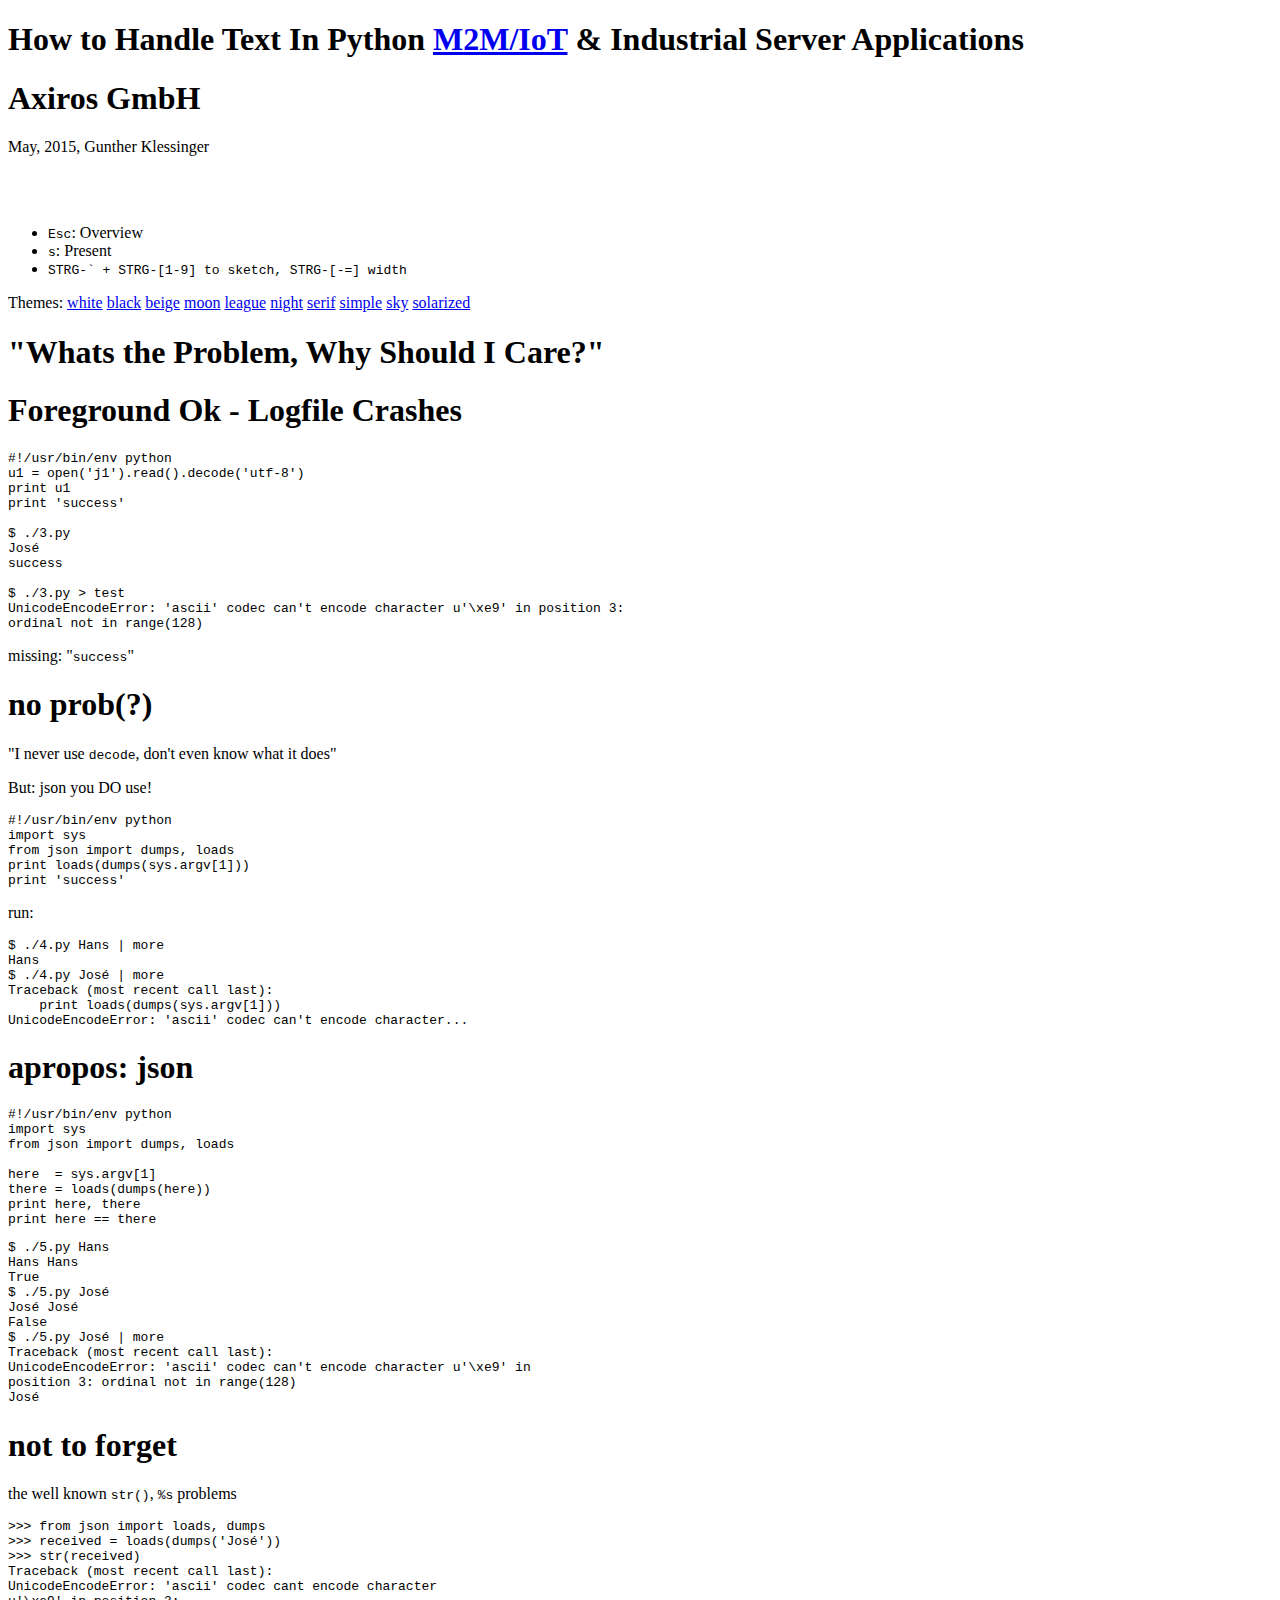
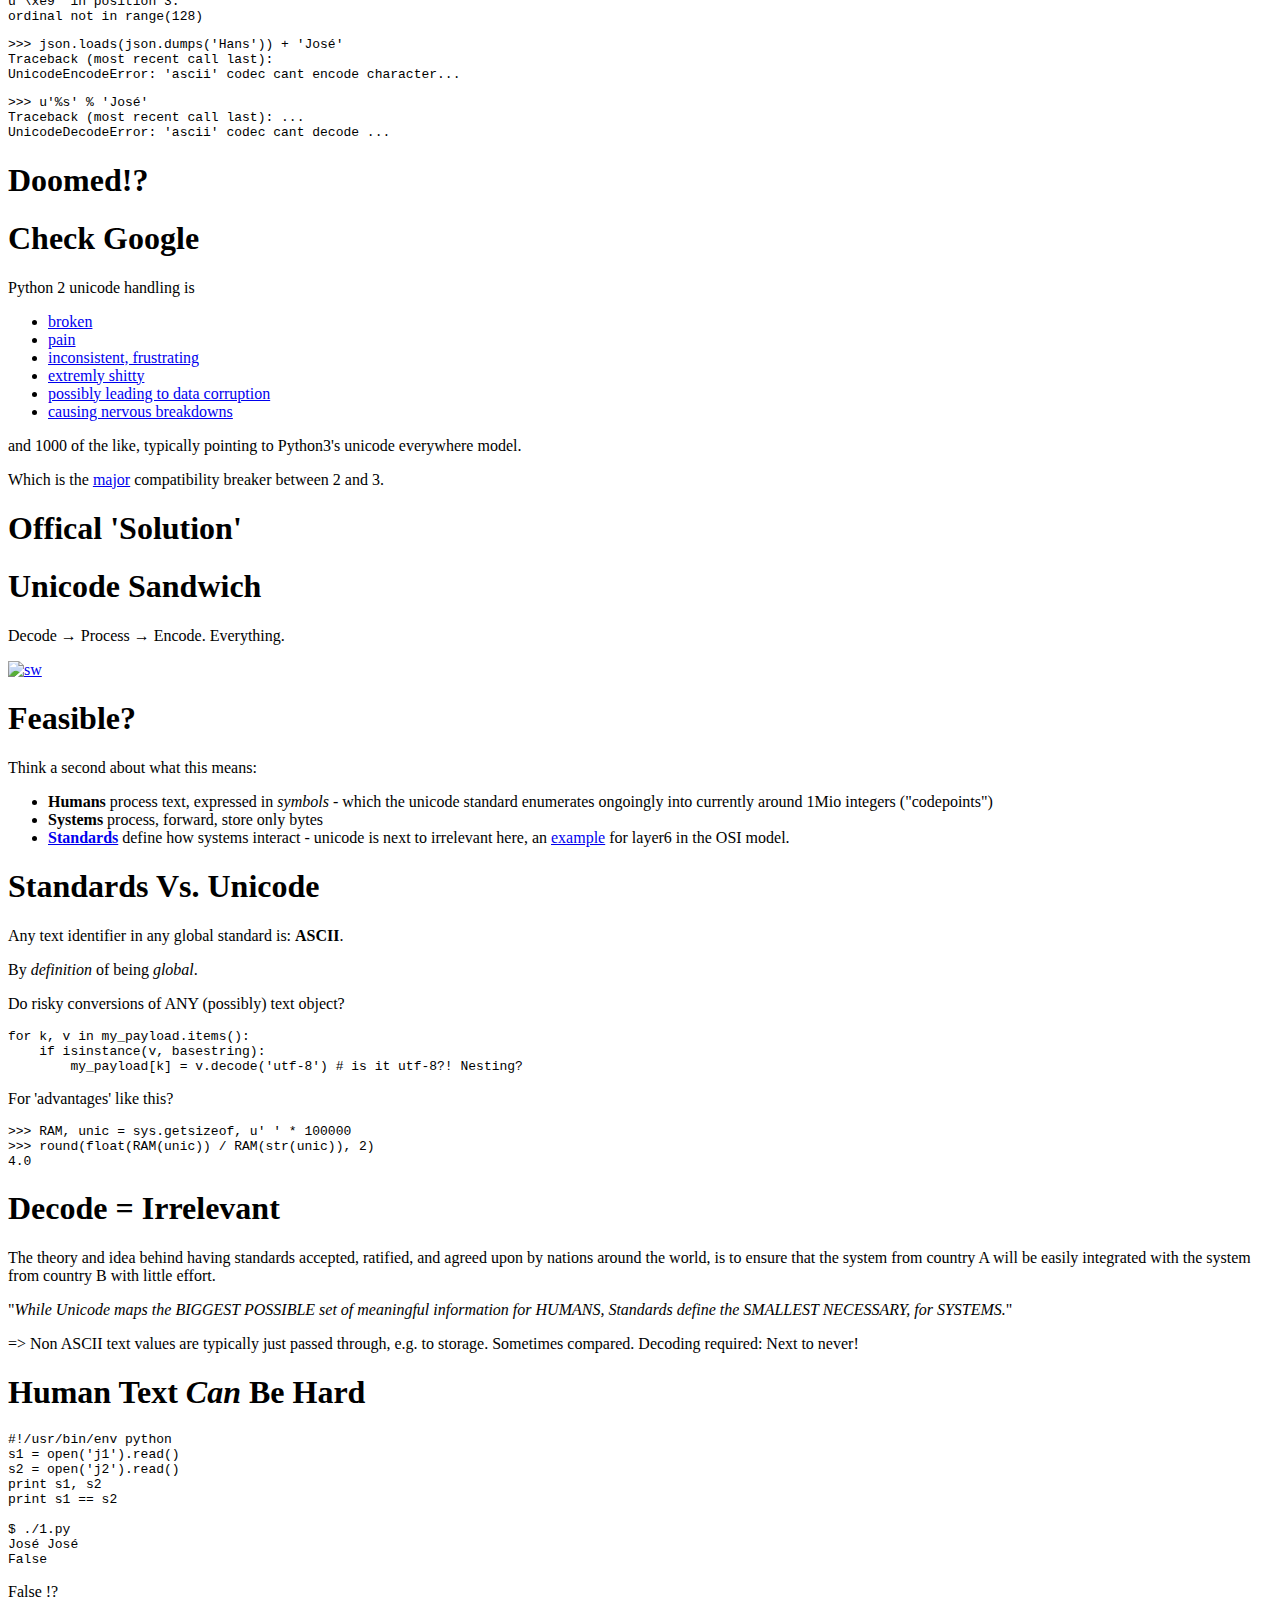
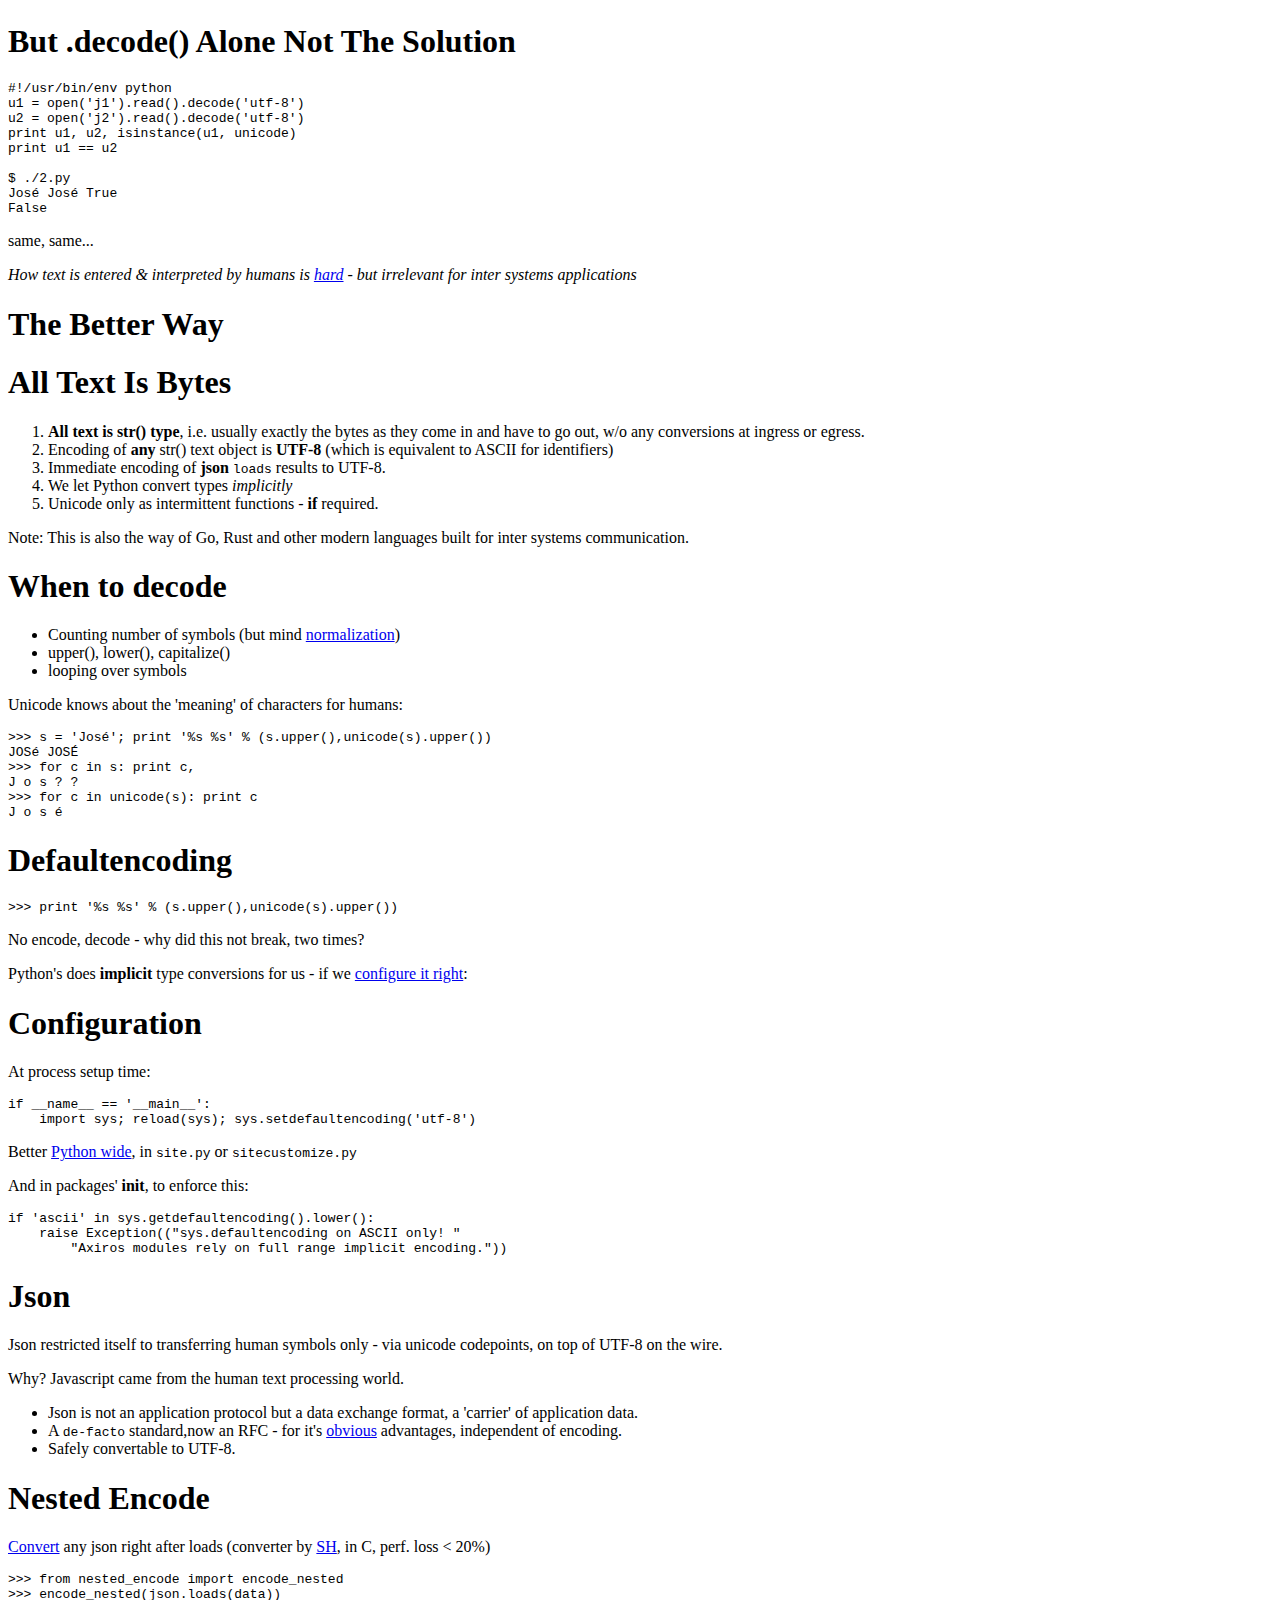
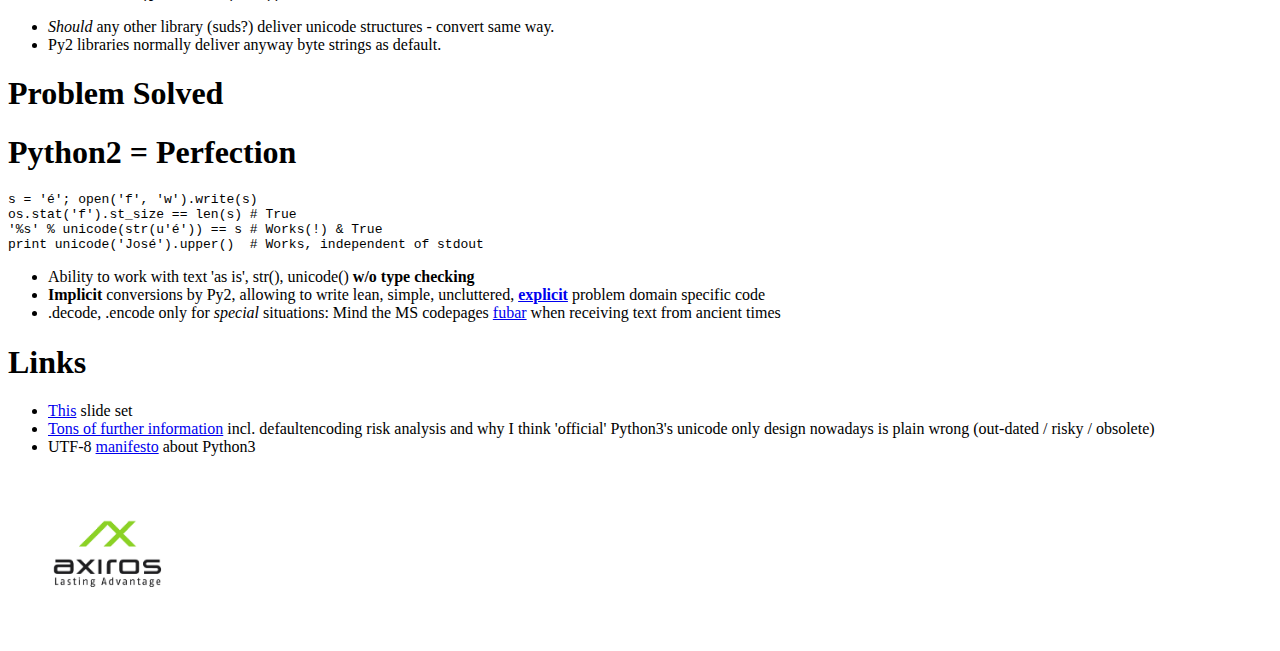
==== commit 3012de80: "text" ====
--- a/show.html
+++ b/show.html
@@ -194,7 +194,7 @@
 <li><strong>All text is str() type</strong>, i.e. usually exactly the bytes as they come in and have to go out, w/o any conversions at ingress or egress.</li>
 <li>Encoding of <strong>any</strong> str() text object is <strong>UTF-8</strong> (which is equivalent to ASCII for identifiers)</li>
 <li>Immediate encoding of <strong>json</strong> <code>loads</code> results to UTF-8.</li>
-<li>We let Python convert types <em>implicitly</em>, behind the scenes (see below)</li>
+<li>We let Python convert types <em>implicitly</em></li>
 <li>Unicode only as intermittent functions - <strong>if</strong> required.</li>
 </ol>
 <p>Note: This is also the way of Go, Rust and other modern languages built for inter systems communication.</p>
@@ -231,12 +231,12 @@
 </div>
 </section><section id="json" class="slide level2">
 <h1>Json</h1>
-<p>json restricted itself to transferring human symbols only - via unicode codepoints, on top of UTF-8 on the wire.</p>
-<p>Why? Javascript came from the human text processing world</p>
-<ul>
-<li>Json is not an application protocol but a data exchange format, a 'carrier' of application data</li>
+<p>Json restricted itself to transferring human symbols only - via unicode codepoints, on top of UTF-8 on the wire.</p>
+<p>Why? Javascript came from the human text processing world.</p>
+<ul>
+<li>Json is not an application protocol but a data exchange format, a 'carrier' of application data.</li>
 <li>A <code>de-facto</code> standard,now an RFC - for it's <a href="http://www.json.org/fatfree.html">obvious</a> advantages, independent of encoding.</li>
-<li>Safely convertable to UTF-8</li>
+<li>Safely convertable to UTF-8.</li>
 </ul>
 </section><section id="nested-encode" class="slide level2">
 <h1>Nested Encode</h1>
